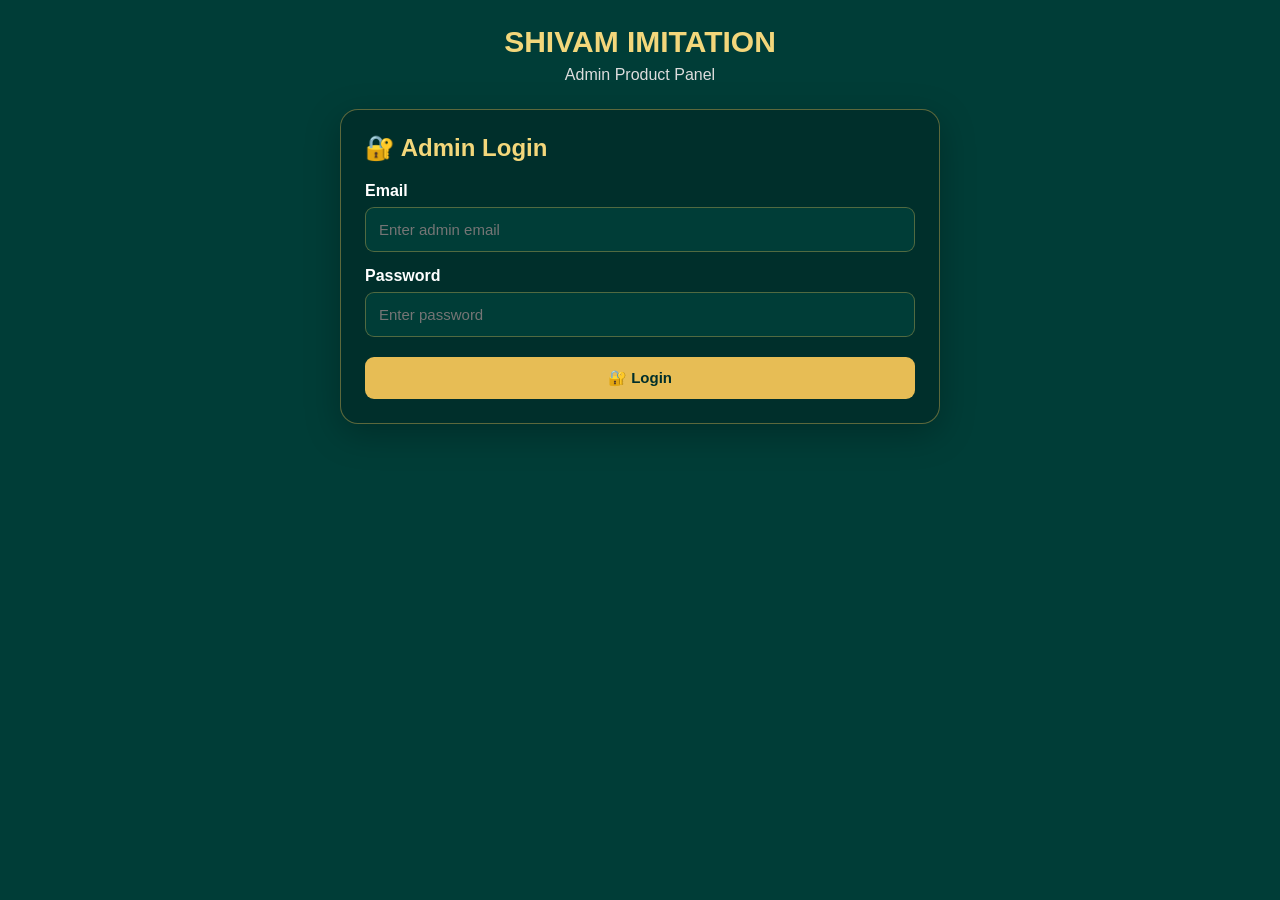
==== admin.html @ a46fe408 "Refactor admin.html for layout and functionality improvements Updated styles and structure in admin." ====
<!DOCTYPE html>
<html lang="en">

<head>
  <meta charset="UTF-8">
  <meta name="viewport" content="width=device-width, initial-scale=1.0">

  <meta name="robots" content="noindex, nofollow">

  <title>Admin Panel | Shivam Imitation</title>

  <style>
    * {
      box-sizing: border-box;
    }

    body {
      margin: 0;
      font-family: Arial, sans-serif;
      background: #003d37;
      color: #fff;
      min-height: 100vh;
    }

    .container {
      width: 100%;
      max-width: 1100px;
      margin: auto;
      padding: 25px 16px 50px;
    }

    .logo {
      text-align: center;
      margin-bottom: 25px;
    }

    .logo h1 {
      margin: 0;
      color: #f3d77b;
      font-size: 30px;
    }

    .logo p {
      color: #ddd;
      margin: 7px 0 0;
    }

    .card {
      background: #002f2b;
      border: 1px solid rgba(231, 189, 85, .4);
      border-radius: 18px;
      padding: 24px;
      box-shadow: 0 10px 35px rgba(0, 0, 0, .25);
      margin-bottom: 20px;
    }

    h2 {
      margin-top: 0;
      color: #f3d77b;
    }

    label {
      display: block;
      margin: 15px 0 7px;
      font-weight: 600;
    }

    input,
    textarea,
    select {
      width: 100%;
      padding: 13px;
      border-radius: 9px;
      border: 1px solid rgba(231, 189, 85, .35);
      background: #003d37;
      color: #fff;
      outline: none;
      font-size: 15px;
    }

    textarea {
      min-height: 100px;
      resize: vertical;
    }

    select option {
      background: #003d37;
      color: white;
    }

    input[type="file"] {
      padding: 10px;
    }

    button {
      border: none;
      border-radius: 9px;
      background: #e7bd55;
      color: #002f2b;
      font-size: 15px;
      font-weight: 700;
      cursor: pointer;
      padding: 12px 16px;
    }

    button:hover {
      background: #f3d77b;
    }

    button:disabled {
      opacity: .6;
      cursor: not-allowed;
    }

    .main-button {
      width: 100%;
      margin-top: 20px;
    }

    .logout {
      width: 100%;
      margin-top: 12px;
      background: transparent;
      color: #f3d77b;
      border: 1px solid #e7bd55;
    }

    .message {
      display: none;
      margin-top: 16px;
      padding: 13px;
      border-radius: 8px;
      text-align: center;
      font-weight: 600;
      word-break: break-word;
    }

    .success {
      display: block;
      background: rgba(50, 180, 100, .18);
      color: #9ff0bd;
    }

    .error {
      display: block;
      background: rgba(220, 60, 60, .18);
      color: #ffaaaa;
    }

    .info {
      display: block;
      background: rgba(231, 189, 85, .12);
      color: #f3d77b;
    }

    .login-panel {
      max-width: 600px;
      margin: auto;
    }

    .admin-panel {
      display: none;
    }

    .status {
      margin-bottom: 18px;
      padding: 10px;
      border-radius: 8px;
      text-align: center;
      background: rgba(50, 180, 100, .12);
      color: #9ff0bd;
    }

    .upload-box {
      border: 1px dashed rgba(231, 189, 85, .6);
      padding: 15px;
      border-radius: 12px;
      margin-top: 5px;
    }

    .small {
      color: #aebbb8;
      font-size: 13px;
      margin-top: 7px;
      line-height: 1.5;
    }

    .preview {
      display: none;
      text-align: center;
      margin-top: 15px;
    }

    .preview img {
      width: 180px;
      height: 180px;
      object-fit: cover;
      border-radius: 12px;
      border: 1px solid #e7bd55;
    }

    .next-name {
      margin-top: 12px;
      padding: 10px;
      border-radius: 8px;
      background: rgba(231, 189, 85, .1);
      color: #f3d77b;
      text-align: center;
      font-size: 14px;
    }

    .progress-box {
      display: none;
      margin-top: 15px;
    }

    .progress-bar-bg {
      width: 100%;
      height: 10px;
      background: #003d37;
      border-radius: 20px;
      overflow: hidden;
    }

    .progress-bar {
      width: 0%;
      height: 100%;
      background: #e7bd55;
      transition: width .2s;
    }

    .progress-text {
      text-align: center;
      margin-top: 7px;
      color: #f3d77b;
      font-size: 13px;
    }

    .url-box {
      display: none;
      margin-top: 12px;
      padding: 10px;
      border-radius: 8px;
      background: rgba(50, 180, 100, .1);
      color: #9ff0bd;
      font-size: 12px;
      word-break: break-all;
    }

    .form-buttons {
      display: flex;
      gap: 10px;
      margin-top: 20px;
    }

    .form-buttons button {
      flex: 1;
    }

    .cancel-button {
      background: transparent;
      color: #f3d77b;
      border: 1px solid #e7bd55;
    }

    .products-title {
      display: flex;
      justify-content: space-between;
      align-items: center;
      gap: 10px;
      margin-bottom: 15px;
    }

    .products-title h2 {
      margin: 0;
    }

    .refresh-btn {
      padding: 9px 14px;
      font-size: 13px;
    }

    .products-grid {
      display: grid;
      grid-template-columns: repeat(3, 1fr);
      gap: 15px;
    }

    .product-card {
      background: #003d37;
      border: 1px solid rgba(231, 189, 85, .25);
      border-radius: 14px;
      overflow: hidden;
    }

    .product-card img {
      width: 100%;
      height: 220px;
      object-fit: cover;
      display: block;
      background: #002f2b;
    }

    .product-info {
      padding: 14px;
    }

    .product-category {
      color: #f3d77b;
      font-size: 12px;
      text-transform: uppercase;
      font-weight: 700;
    }

    .product-info h3 {
      margin: 7px 0;
      font-size: 17px;
    }

    .product-price {
      color: #f3d77b;
      font-size: 18px;
      font-weight: 700;
      margin-bottom: 7px;
    }

    .product-description {
      color: #c9d4d1;
      font-size: 13px;
      line-height: 1.4;
      min-height: 38px;
    }

    .image-name {
      margin-top: 8px;
      color: #aebbb8;
      font-size: 11px;
      word-break: break-all;
    }

    .product-actions {
      display: flex;
      gap: 8px;
      margin-top: 12px;
    }

    .edit-btn {
      flex: 1;
      background: #e7bd55;
    }

    .delete-btn {
      flex: 1;
      background: #b83b3b;
      color: white;
    }

    .empty,
    .loading {
      padding: 30px;
      text-align: center;
      color: #aebbb8;
    }

    .loading {
      color: #f3d77b;
    }

    @media (max-width: 800px) {
      .products-grid {
        grid-template-columns: repeat(2, 1fr);
      }
    }

    @media (max-width: 550px) {
      .container {
        padding: 18px 12px 40px;
      }

      .card {
        padding: 18px;
      }

      .products-grid {
        grid-template-columns: 1fr;
      }

      .product-card img {
        height: 260px;
      }

      .form-buttons {
        flex-direction: column;
      }

      .products-title {
        align-items: flex-start;
      }
    }
  </style>
</head>

<body>

  <div class="container">

    <div class="logo">
      <h1>SHIVAM IMITATION</h1>
      <p>Admin Product Panel</p>
    </div>

    <!-- LOGIN -->

    <div id="loginPanel" class="card login-panel">

      <h2>🔐 Admin Login</h2>

      <label>Email</label>

      <input
        type="email"
        id="loginEmail"
        placeholder="Enter admin email"
        autocomplete="email"
      >

      <label>Password</label>

      <input
        type="password"
        id="loginPassword"
        placeholder="Enter password"
        autocomplete="current-password"
      >

      <button
        id="loginButton"
        class="main-button"
        onclick="loginAdmin()"
      >
        🔐 Login
      </button>

      <div id="loginMessage" class="message"></div>

    </div>


    <!-- ADMIN PANEL -->

    <div id="adminPanel" class="admin-panel">

      <!-- ADD / EDIT -->

      <div class="card">

        <div class="status">
          ✅ Admin logged in
        </div>

        <h2 id="formTitle">
          ➕ Add New Product
        </h2>

        <label>
          Product Name *
        </label>

        <input
          type="text"
          id="productName"
          placeholder="Example: Royal Green Drop Set"
        >

        <label>
          Price *
        </label>

        <input
          type="number"
          id="productPrice"
          placeholder="Example: 599"
          min="0"
        >

        <label>
          Category *
        </label>

        <select id="productCategory">

          <option value="">
            Select Category
          </option>

          <option value="Necklaces">
            Necklaces
          </option>

          <option value="Bridal">
            Bridal
          </option>

          <option value="Traditional">
            Traditional
          </option>

          <option value="Daily Wear">
            Daily Wear
          </option>

          <option value="Bracelets">
            Bracelets
          </option>

          <option value="Novelties">
            Novelties
          </option>

        </select>

        <label>
          Description *
        </label>

        <textarea
          id="productDescription"
          placeholder="Example: Premium imitation jewellery"
        ></textarea>

        <label>
          Product Image
        </label>

        <div class="upload-box">

          <input
            type="file"
            id="productImage"
            accept="image/jpeg,image/png,image/webp"
          >

          <div class="small">
            📷 Add Product વખતે image પસંદ કરો.<br>
            ✏️ Edit વખતે image બદલવી હોય તો જ નવી image પસંદ કરો.<br>
            🗑️ Delete કરવાથી Firebase સાથે GitHub image પણ delete થશે.<br>
            Maximum size: 5 MB.
          </div>

        </div>

        <div
          id="nextProductName"
          class="next-name"
        >
          📁 Checking next image number...
        </div>

        <div
          id="imagePreview"
          class="preview"
        >
          <img
            id="previewImage"
            src=""
            alt="Product Preview"
          >
        </div>

        <div
          id="progressBox"
          class="progress-box"
        >

          <div class="progress-bar-bg">

            <div
              id="progressBar"
              class="progress-bar"
            ></div>

          </div>

          <div
            id="progressText"
            class="progress-text"
          >
            Preparing...
          </div>

        </div>

        <div
          id="urlBox"
          class="url-box"
        ></div>

        <div class="form-buttons">

          <button
            id="saveButton"
            onclick="saveProduct()"
          >
            ➕ Add Product
          </button>

          <button
            id="cancelButton"
            class="cancel-button"
            onclick="cancelEdit()"
            style="display:none;"
          >
            Cancel Edit
          </button>

        </div>

        <button
          class="logout"
          onclick="logoutAdmin()"
        >
          Logout
        </button>

        <div
          id="productMessage"
          class="message"
        ></div>

      </div>


      <!-- ALL PRODUCTS -->

      <div class="card">

        <div class="products-title">

          <h2>
            📦 All Products
          </h2>

          <button
            class="refresh-btn"
            onclick="loadProducts()"
          >
            🔄 Refresh
          </button>

        </div>

        <div
          id="productsList"
          class="products-grid"
        >
          <div class="loading">
            Loading products...
          </div>
        </div>

      </div>

    </div>

  </div>


  <script type="module">

    /* =====================================================
       FIREBASE IMPORTS
    ===================================================== */

    import {
      initializeApp
    } from
      "https://www.gstatic.com/firebasejs/12.1.0/firebase-app.js";

    import {
      getAuth,
      signInWithEmailAndPassword,
      onAuthStateChanged,
      signOut
    } from
      "https://www.gstatic.com/firebasejs/12.1.0/firebase-auth.js";

    import {
      getFirestore,
      collection,
      addDoc,
      getDocs,
      doc,
      updateDoc,
      deleteDoc,
      serverTimestamp
    } from
      "https://www.gstatic.com/firebasejs/12.1.0/firebase-firestore.js";


    /* =====================================================
       FIREBASE CONFIG
    ===================================================== */

    const firebaseConfig = {

      apiKey:
        "AIzaSyDEbDU7EnS8f0k5o6nRSxGSl-X7k9Uz2A4",

      authDomain:
        "shivam-imitation.firebaseapp.com",

      projectId:
        "shivam-imitation",

      storageBucket:
        "shivam-imitation.firebasestorage.app",

      messagingSenderId:
        "625171137884",

      appId:
        "1:625171137884:web:d1928af5e11fad077e6d99",

      measurementId:
        "G-ER1ETZSLPD"

    };


    /* =====================================================
       CLOUDFLARE WORKER
    ===================================================== */

    const WORKER_URL =
      "https://shivam-image-upload-api.dhruviljarsaniya030.workers.dev/";


    /* =====================================================
       ADMIN EMAIL
    ===================================================== */

    const ADMIN_EMAIL =
      "dhruviljarsaniya030@gmail.com";


    /* =====================================================
       INITIALIZE FIREBASE
    ===================================================== */

    const app =
      initializeApp(firebaseConfig);

    const auth =
      getAuth(app);

    const db =
      getFirestore(app);


    /* =====================================================
       EDIT STATE
    ===================================================== */

    let editingProductId = null;

    let editingOldImage = "";

    let editingOldImageName = "";


    /* =====================================================
       MESSAGE
    ===================================================== */

    function showMessage(id, text, type) {

      const el =
        document.getElementById(id);

      if (!el) return;

      el.textContent = text;

      el.className =
        "message " + type;

    }


    /* =====================================================
       LOGIN
    ===================================================== */

    window.loginAdmin = async function () {

      const email =
        document
          .getElementById("loginEmail")
          .value
          .trim();

      const password =
        document
          .getElementById("loginPassword")
          .value;

      const button =
        document.getElementById("loginButton");


      if (!email || !password) {

        showMessage(
          "loginMessage",
          "Please enter email and password.",
          "error"
        );

        return;

      }


      if (
        email.toLowerCase() !==
        ADMIN_EMAIL.toLowerCase()
      ) {

        showMessage(
          "loginMessage",
          "This email is not authorized.",
          "error"
        );

        return;

      }


      try {

        button.disabled = true;

        button.textContent =
          "Logging in...";


        await signInWithEmailAndPassword(
          auth,
          email,
          password
        );

      }

      catch (error) {

        console.error(error);

        showMessage(
          "loginMessage",
          "❌ " +
          (
            error.message ||
            "Login failed."
          ),
          "error"
        );

      }

      finally {

        button.disabled = false;

        button.textContent =
          "🔐 Login";

      }

    };


    /* =====================================================
       AUTH STATE
    ===================================================== */

    onAuthStateChanged(
      auth,
      async function (user) {

        const login =
          document.getElementById(
            "loginPanel"
          );

        const admin =
          document.getElementById(
            "adminPanel"
          );


        if (
          user &&
          user.email &&
          user.email.toLowerCase() ===
          ADMIN_EMAIL.toLowerCase()
        ) {

          login.style.display =
            "none";

          admin.style.display =
            "block";

          await findNextProductNumber();

          await loadProducts();

        }

        else {

          login.style.display =
            "block";

          admin.style.display =
            "none";

        }

      }
    );


    /* =====================================================
       LOGOUT
    ===================================================== */

    window.logoutAdmin = async function () {

      await signOut(auth);

    };


    /* =====================================================
       FIND NEXT PRODUCT NUMBER
    ===================================================== */

    async function findNextProductNumber() {

      try {

        const snapshot =
          await getDocs(
            collection(
              db,
              "products"
            )
          );


        let highest = 0;


        snapshot.forEach(
          function (item) {

            const data =
              item.data();

            const imageName =
              data.imageName || "";


            const match =
              String(imageName).match(
                /product-(\d+)\.(jpg|jpeg|png|webp)/i
              );


            if (match) {

              const number =
                Number(match[1]);

              if (number > highest) {

                highest = number;

              }

            }

          }
        );


        const next =
          highest + 1;


        window.nextProductNumber =
          next;


        document.getElementById(
          "nextProductName"
        ).textContent =
          "📁 Next image: product-" +
          next +
          ".jpg";

      }

      catch (error) {

        console.error(error);

        window.nextProductNumber =
          1;

        document.getElementById(
          "nextProductName"
        ).textContent =
          "📁 Next image: product-1.jpg";

      }

    }


    /* =====================================================
       IMAGE PREVIEW
    ===================================================== */

    document
      .getElementById("productImage")
      .addEventListener(
        "change",
        function () {

          const file =
            this.files[0];

          const preview =
            document.getElementById(
              "imagePreview"
            );

          const image =
            document.getElementById(
              "previewImage"
            );


          if (!file) {

            preview.style.display =
              "none";

            return;

          }


          const allowed = [

            "image/jpeg",
            "image/jpg",
            "image/png",
            "image/webp"

          ];


          if (
            !allowed.includes(
              file.type
            )
          ) {

            this.value = "";

            preview.style.display =
              "none";

            showMessage(
              "productMessage",
              "❌ JPG, PNG or WEBP only.",
              "error"
            );

            return;

          }


          if (
            file.size >
            5 * 1024 * 1024
          ) {

            this.value = "";

            preview.style.display =
              "none";

            showMessage(
              "productMessage",
              "❌ Image must be smaller than 5 MB.",
              "error"
            );

            return;

          }


          image.src =
            URL.createObjectURL(file);

          preview.style.display =
            "block";

        }
      );


    /* =====================================================
       WORKER REQUEST
    ===================================================== */

    async function workerRequest(formData) {

      const response =
        await fetch(
          WORKER_URL,
          {
            method: "POST",
            body: formData
          }
        );


      let result;

      try {

        result =
          await response.json();

      }

      catch {

        throw new Error(
          "Worker returned invalid response."
        );

      }


      if (
        !response.ok ||
        !result.success
      ) {

        throw new Error(
          result.message ||
          "Worker operation failed."
        );

      }


      return result;

    }


    /* =====================================================
       UPLOAD IMAGE TO GITHUB
    ===================================================== */

    async function uploadImageToWorker(file) {

      const formData =
        new FormData();

      formData.append(
        "action",
        "upload"
      );

      formData.append(
        "image",
        file
      );


      return await workerRequest(
        formData
      );

    }


    /* =====================================================
       DELETE IMAGE FROM GITHUB
    ===================================================== */

    async function deleteImageFromGitHub(
      fileName
    ) {

      if (!fileName) {

        return {
          success: true,
          skipped: true
        };

      }


      if (
        !/^product-\d+\.(jpg|jpeg|png|webp)$/i.test(
          fileName
        )
      ) {

        throw new Error(
          "Invalid GitHub product image name."
        );

      }


      const formData =
        new FormData();

      formData.append(
        "action",
        "delete"
      );

      formData.append(
        "fileName",
        fileName
      );


      return await workerRequest(
        formData
      );

    }


    /* =====================================================
       SAVE PRODUCT
    ===================================================== */

    window.saveProduct = async function () {

      const name =
        document
          .getElementById("productName")
          .value
          .trim();

      const priceText =
        document
          .getElementById("productPrice")
          .value
          .trim();

      const category =
        document
          .getElementById("productCategory")
          .value
          .trim();

      const description =
        document
          .getElementById("productDescription")
          .value
          .trim();

      const imageInput =
        document.getElementById(
          "productImage"
        );

      const file =
        imageInput.files[0];

      const button =
        document.getElementById(
          "saveButton"
        );


      /* VALIDATION */

      if (
        !name ||
        !priceText ||
        !category ||
        !description
      ) {

        showMessage(
          "productMessage",
          "⚠️ Please fill all product details.",
          "error"
        );

        return;

      }


      if (
        editingProductId === null &&
        !file
      ) {

        showMessage(
          "productMessage",
          "⚠️ Please select product image.",
          "error"
        );

        return;

      }


      const price =
        Number(priceText);


      if (
        Number.isNaN(price) ||
        price < 0
      ) {

        showMessage(
          "productMessage",
          "⚠️ Enter a valid price.",
          "error"
        );

        return;

      }


      try {

        button.disabled = true;

        button.textContent =
          editingProductId
            ? "Updating..."
            : "Uploading...";


        document.getElementById(
          "progressBox"
        ).style.display =
          "block";


        document.getElementById(
          "progressBar"
        ).style.width =
          "10%";


        let imageURL =
          editingOldImage;

        let imageName =
          editingOldImageName;


        let newImageName = "";


        /* =================================================
           UPLOAD NEW IMAGE
        ================================================= */

        if (file) {

          document.getElementById(
            "progressText"
          ).textContent =
            "📷 Uploading image to GitHub...";


          const result =
            await uploadImageToWorker(
              file
            );


          imageURL =
            result.image;

          imageName =
            result.fileName;

          newImageName =
            result.fileName;


          document.getElementById(
            "progressBar"
          ).style.width =
            "60%";


          document.getElementById(
            "urlBox"
          ).textContent =
            imageURL;

          document.getElementById(
            "urlBox"
          ).style.display =
            "block";

        }


        /* =================================================
           PRODUCT DATA
        ================================================= */

        const productData = {

          name:
            name,

          price:
            price,

          category:
            category,

          description:
            description,

          image:
            imageURL,

          imageName:
            imageName

        };


        /* =================================================
           EDIT PRODUCT
        ================================================= */

        if (editingProductId) {

          document.getElementById(
            "progressText"
          ).textContent =
            "💾 Updating product...";


          await updateDoc(
            doc(
              db,
              "products",
              editingProductId
            ),
            productData
          );


          /*
             IMPORTANT:

             First Firestore update is completed.
             Then old GitHub image is deleted.
          */

          if (
            file &&
            editingOldImageName &&
            editingOldImageName !== newImageName
          ) {

            document.getElementById(
              "progressText"
            ).textContent =
              "🗑️ Removing old GitHub image...";


            try {

              await deleteImageFromGitHub(
                editingOldImageName
              );

            }

            catch (deleteError) {

              console.error(
                "OLD IMAGE DELETE ERROR:",
                deleteError
              );

              /*
                 Product update already succeeded.
                 We don't undo the product update.
              */

            }

          }


          showMessage(
            "productMessage",
            "✅ Product updated successfully!",
            "success"
          );

        }


        /* =================================================
           ADD NEW PRODUCT
        ================================================= */

        else {

          document.getElementById(
            "progressText"
          ).textContent =
            "💾 Saving product to Firebase...";


          productData.createdAt =
            serverTimestamp();


          const ref =
            await addDoc(
              collection(
                db,
                "products"
              ),
              productData
            );


          console.log(
            "Product added:",
            ref.id
          );


          showMessage(
            "productMessage",
            "✅ Product added successfully!",
            "success"
          );

        }


        /* =================================================
           RESET + REFRESH
        ================================================= */

        document.getElementById(
          "progressBar"
        ).style.width =
          "100%";


        document.getElementById(
          "progressText"
        ).textContent =
          "✅ Complete";


        resetForm();


        await findNextProductNumber();

        await loadProducts();

      }

      catch (error) {

        console.error(
          "SAVE ERROR:",
          error
        );


        showMessage(
          "productMessage",
          "❌ " +
          (
            error.message ||
            "Operation failed."
          ),
          "error"
        );

      }

      finally {

        button.disabled = false;

        button.textContent =
          editingProductId
            ? "Update Product"
            : "➕ Add Product";

      }

    };


    /* =====================================================
       LOAD ALL PRODUCTS
    ===================================================== */

    window.loadProducts =
      async function () {

        const container =
          document.getElementById(
            "productsList"
          );


        container.innerHTML =
          `
          <div class="loading">
            Loading all Firebase products...
          </div>
          `;


        try {

          const snapshot =
            await getDocs(
              collection(
                db,
                "products"
              )
            );


          container.innerHTML =
            "";


          if (snapshot.empty) {

            container.innerHTML =
              `
              <div class="empty">
                No products found in Firebase.
              </div>
              `;

            return;

          }


          snapshot.forEach(
            function (item) {

              const data =
                item.data();

              const id =
                item.id;


              const name =
                data.name ||
                "Unnamed Product";

              const price =
                data.price ?? "";

              const category =
                data.category ||
                "Jewellery";

              const description =
                data.description ||
                "";

              const image =
                data.image ||
                "logo.jpg";

              const imageName =
                data.imageName ||
                "";


              const card =
                document.createElement(
                  "div"
                );


              card.className =
                "product-card";


              card.innerHTML = `

                <img
                  src="${escapeHTML(image)}"
                  alt="${escapeHTML(name)}"
                  loading="lazy"
                >

                <div class="product-info">

                  <div class="product-category">
                    ${escapeHTML(category)}
                  </div>

                  <h3>
                    ${escapeHTML(name)}
                  </h3>

                  <div class="product-price">
                    ₹${escapeHTML(price)}
                  </div>

                  <div class="product-description">
                    ${escapeHTML(description)}
                  </div>

                  ${
                    imageName
                      ? `
                        <div class="image-name">
                          📁 ${escapeHTML(imageName)}
                        </div>
                      `
                      : ""
                  }

                  <div class="product-actions">

                    <button
                      class="edit-btn"
                    >
                      ✏️ Edit
                    </button>

                    <button
                      class="delete-btn"
                    >
                      🗑️ Delete
                    </button>

                  </div>

                </div>
              `;


              /* EDIT */

              card
                .querySelector(".edit-btn")
                .addEventListener(
                  "click",
                  function () {

                    editProduct(
                      id,
                      data
                    );

                  }
                );


              /* DELETE */

              card
                .querySelector(".delete-btn")
                .addEventListener(
                  "click",
                  function () {

                    deleteProduct(
                      id,
                      data
                    );

                  }
                );


              container.appendChild(
                card
              );

            }
          );

        }

        catch (error) {

          console.error(
            "LOAD PRODUCTS ERROR:",
            error
          );


          container.innerHTML =
            `
            <div class="empty">
              ❌ Products could not be loaded.
              <br><br>
              ${escapeHTML(error.message)}
            </div>
            `;

        }

      };


    /* =====================================================
       EDIT PRODUCT
    ===================================================== */

    function editProduct(
      id,
      data
    ) {

      editingProductId =
        id;

      editingOldImage =
        data.image ||
        "";

      editingOldImageName =
        data.imageName ||
        "";


      document.getElementById(
        "formTitle"
      ).textContent =
        "✏️ Edit Product";


      document.getElementById(
        "saveButton"
      ).textContent =
        "Update Product";


      document.getElementById(
        "cancelButton"
      ).style.display =
        "block";


      document.getElementById(
        "productName"
      ).value =
        data.name ||
        "";


      document.getElementById(
        "productPrice"
      ).value =
        data.price ?? "";


      document.getElementById(
        "productCategory"
      ).value =
        data.category ||
        "";


      document.getElementById(
        "productDescription"
      ).value =
        data.description ||
        "";


      document.getElementById(
        "productImage"
      ).value =
        "";


      const preview =
        document.getElementById(
          "imagePreview"
        );

      const previewImage =
        document.getElementById(
          "previewImage"
        );


      if (data.image) {

        previewImage.src =
          data.image;

        preview.style.display =
          "block";

      }

      else {

        preview.style.display =
          "none";

      }


      document
        .getElementById("formTitle")
        .scrollIntoView({
          behavior: "smooth"
        });


      showMessage(
        "productMessage",
        "✏️ Editing: " +
        (
          data.name ||
          "Product"
        ),
        "info"
      );

    }


    /* =====================================================
       DELETE PRODUCT
    ===================================================== */

    async function deleteProduct(
      id,
      data
    ) {

      const name =
        data.name ||
        "Unnamed Product";

      const imageName =
        data.imageName ||
        "";


      const confirmed =
        confirm(
          "Delete this product?\n\n" +
          name +
          "\n\n" +
          "Firebase product અને GitHub image બંને delete થશે."
        );


      if (!confirmed) {

        return;

      }


      try {

        showMessage(
          "productMessage",
          "⏳ Deleting product...",
          "info"
        );


        /*
           STEP 1:
           Delete Firebase product
        */

        await deleteDoc(
          doc(
            db,
            "products",
            id
          )
        );


        /*
           STEP 2:
           Delete GitHub image
        */

        if (imageName) {

          try {

            await deleteImageFromGitHub(
              imageName
            );

          }

          catch (githubError) {

            console.error(
              "GITHUB DELETE ERROR:",
              githubError
            );


            showMessage(
              "productMessage",
              "⚠️ Product deleted from Firebase, but GitHub image could not be deleted: " +
              githubError.message,
              "error"
            );


            await loadProducts();

            await findNextProductNumber();

            return;

          }

        }


        showMessage(
          "productMessage",
          "🗑️ Product and GitHub image deleted successfully!",
          "success"
        );


        await loadProducts();

        await findNextProductNumber();

      }

      catch (error) {

        console.error(
          "DELETE ERROR:",
          error
        );


        showMessage(
          "productMessage",
          "❌ Delete failed: " +
          (
            error.message ||
            ""
          ),
          "error"
        );

      }

    }


    /* =====================================================
       CANCEL EDIT
    ===================================================== */

    window.cancelEdit =
      function () {

        resetForm();

        showMessage(
          "productMessage",
          "Edit cancelled.",
          "info"
        );

      };


    /* =====================================================
       RESET FORM
    ===================================================== */

    function resetForm() {

      editingProductId =
        null;

      editingOldImage =
        "";

      editingOldImageName =
        "";


      document.getElementById(
        "formTitle"
      ).textContent =
        "➕ Add New Product";


      document.getElementById(
        "saveButton"
      ).textContent =
        "➕ Add Product";


      document.getElementById(
        "cancelButton"
      ).style.display =
        "none";


      document.getElementById(
        "productName"
      ).value =
        "";


      document.getElementById(
        "productPrice"
      ).value =
        "";


      document.getElementById(
        "productCategory"
      ).value =
        "";


      document.getElementById(
        "productDescription"
      ).value =
        "";


      document.getElementById(
        "productImage"
      ).value =
        "";


      document.getElementById(
        "imagePreview"
      ).style.display =
        "none";


      document.getElementById(
        "urlBox"
      ).style.display =
        "none";


      document.getElementById(
        "progressBox"
      ).style.display =
        "none";


      document.getElementById(
        "progressBar"
      ).style.width =
        "0%";

    }


    /* =====================================================
       ESCAPE HTML
    ===================================================== */

    function escapeHTML(value) {

      return String(value)

        .replace(
          /&/g,
          "&amp;"
        )

        .replace(
          /</g,
          "&lt;"
        )

        .replace(
          />/g,
          "&gt;"
        )

        .replace(
          /"/g,
          "&quot;"
        )

        .replace(
          /'/g,
          "&#039;"
        );

    }


    console.log(
      "Shivam Imitation Admin Panel Ready"
    );

  </script>

</body>

</html>
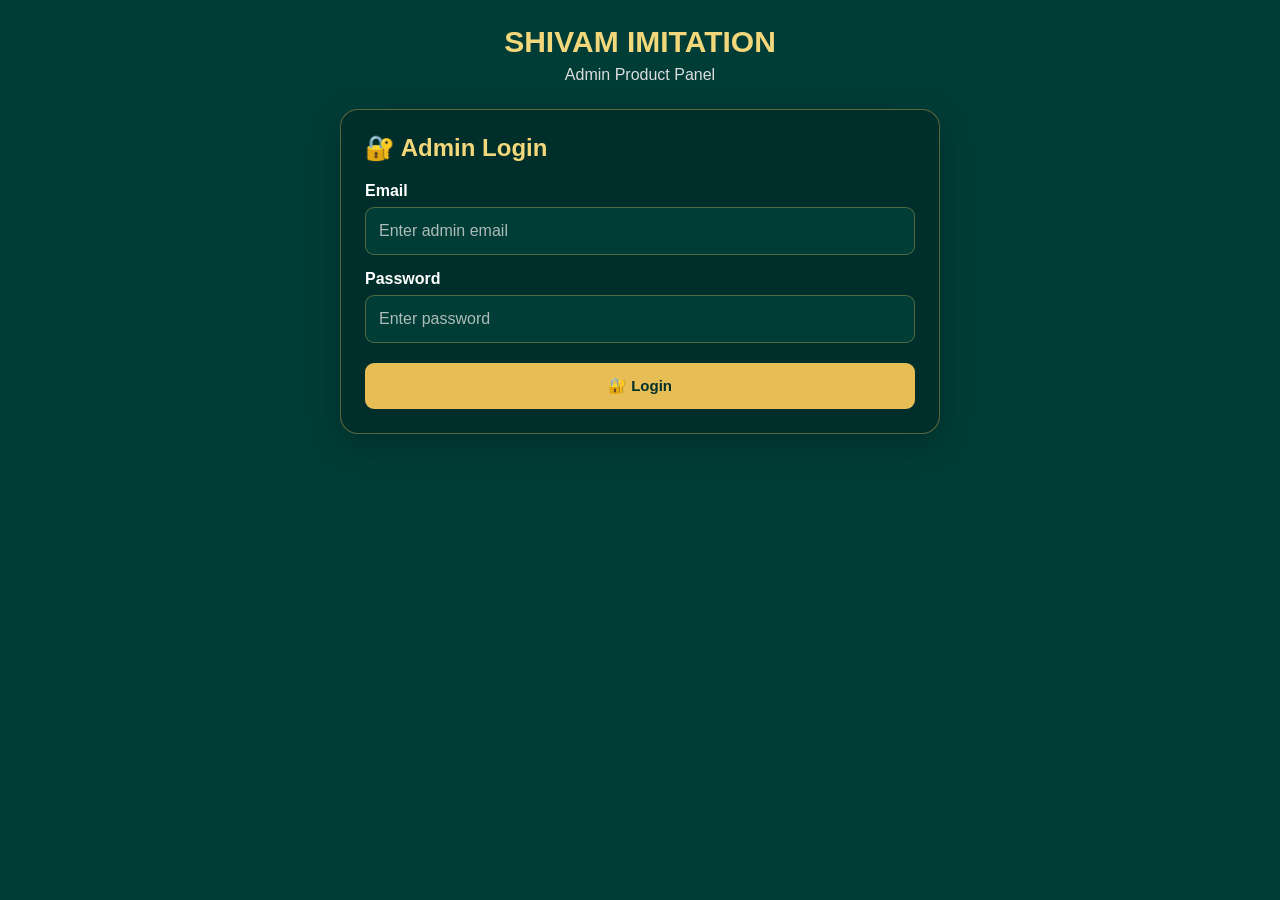
==== commit 7582ac06: "Update print statement from 'Hello' to 'Goodbye'" ====
--- a/admin.html
+++ b/admin.html
@@ -3,23 +3,54 @@
 
 <head>
   <meta charset="UTF-8">
-  <meta name="viewport" content="width=device-width, initial-scale=1.0">
-
-  <meta name="robots" content="noindex, nofollow">
+
+  <meta
+    name="viewport"
+    content="width=device-width, initial-scale=1.0, viewport-fit=cover"
+  >
+
+  <meta
+    name="robots"
+    content="noindex, nofollow"
+  >
 
   <title>Admin Panel | Shivam Imitation</title>
 
   <style>
     * {
       box-sizing: border-box;
+      -webkit-tap-highlight-color: transparent;
+    }
+
+    html {
+      width: 100%;
+      min-height: 100%;
+      background: #003d37;
     }
 
     body {
       margin: 0;
+      width: 100%;
+      min-height: 100vh;
       font-family: Arial, sans-serif;
       background: #003d37;
       color: #fff;
-      min-height: 100vh;
+      overflow-x: hidden;
+    }
+
+    button,
+    input,
+    textarea,
+    select {
+      font-family: Arial, sans-serif;
+    }
+
+    input,
+    textarea,
+    select,
+    button {
+      -webkit-appearance: none;
+      appearance: none;
     }
 
     .container {
@@ -46,6 +77,7 @@
     }
 
     .card {
+      width: 100%;
       background: #002f2b;
       border: 1px solid rgba(231, 189, 85, .4);
       border-radius: 18px;
@@ -75,7 +107,21 @@
       background: #003d37;
       color: #fff;
       outline: none;
-      font-size: 15px;
+      font-size: 16px;
+      min-height: 48px;
+    }
+
+    input:focus,
+    textarea:focus,
+    select:focus {
+      border-color: #e7bd55;
+      box-shadow: 0 0 0 2px rgba(231, 189, 85, .12);
+    }
+
+    input::placeholder,
+    textarea::placeholder {
+      color: #aebbb8;
+      opacity: 1;
     }
 
     textarea {
@@ -90,6 +136,7 @@
 
     input[type="file"] {
       padding: 10px;
+      min-height: 48px;
     }
 
     button {
@@ -101,10 +148,16 @@
       font-weight: 700;
       cursor: pointer;
       padding: 12px 16px;
+      min-height: 46px;
+      touch-action: manipulation;
     }
 
     button:hover {
       background: #f3d77b;
+    }
+
+    button:active {
+      transform: scale(.99);
     }
 
     button:disabled {
@@ -133,6 +186,7 @@
       text-align: center;
       font-weight: 600;
       word-break: break-word;
+      line-height: 1.6;
     }
 
     .success {
@@ -154,6 +208,7 @@
     }
 
     .login-panel {
+      width: 100%;
       max-width: 600px;
       margin: auto;
     }
@@ -207,6 +262,7 @@
       color: #f3d77b;
       text-align: center;
       font-size: 14px;
+      word-break: break-word;
     }
 
     .progress-box {
@@ -278,6 +334,7 @@
     .refresh-btn {
       padding: 9px 14px;
       font-size: 13px;
+      min-height: 42px;
     }
 
     .products-grid {
@@ -291,6 +348,7 @@
       border: 1px solid rgba(231, 189, 85, .25);
       border-radius: 14px;
       overflow: hidden;
+      min-width: 0;
     }
 
     .product-card img {
@@ -315,6 +373,7 @@
     .product-info h3 {
       margin: 7px 0;
       font-size: 17px;
+      overflow-wrap: anywhere;
     }
 
     .product-price {
@@ -329,6 +388,7 @@
       font-size: 13px;
       line-height: 1.4;
       min-height: 38px;
+      overflow-wrap: anywhere;
     }
 
     .image-name {
@@ -360,6 +420,7 @@
       padding: 30px;
       text-align: center;
       color: #aebbb8;
+      overflow-wrap: anywhere;
     }
 
     .loading {
@@ -373,12 +434,39 @@
     }
 
     @media (max-width: 550px) {
+
       .container {
-        padding: 18px 12px 40px;
+        padding:
+          max(18px, env(safe-area-inset-top))
+          12px
+          max(40px, env(safe-area-inset-bottom));
+      }
+
+      .logo {
+        margin-bottom: 18px;
+      }
+
+      .logo h1 {
+        font-size: 25px;
+      }
+
+      .logo p {
+        font-size: 14px;
       }
 
       .card {
         padding: 18px;
+        border-radius: 15px;
+      }
+
+      .login-panel {
+        max-width: 100%;
+      }
+
+      input,
+      textarea,
+      select {
+        font-size: 16px;
       }
 
       .products-grid {
@@ -396,1535 +484,1121 @@
       .products-title {
         align-items: flex-start;
       }
+
+      .products-title h2 {
+        font-size: 20px;
+      }
+
+      .refresh-btn {
+        flex-shrink: 0;
+      }
+    }
+
+    @media (max-width: 360px) {
+
+      .container {
+        padding-left: 9px;
+        padding-right: 9px;
+      }
+
+      .card {
+        padding: 15px;
+      }
+
+      .logo h1 {
+        font-size: 22px;
+      }
     }
   </style>
 </head>
 
 <body>
 
-  <div class="container">
-
-    <div class="logo">
-      <h1>SHIVAM IMITATION</h1>
-      <p>Admin Product Panel</p>
+<div class="container">
+
+  <div class="logo">
+    <h1>SHIVAM IMITATION</h1>
+    <p>Admin Product Panel</p>
+  </div>
+
+
+  <!-- =====================================================
+       LOGIN
+       ===================================================== -->
+
+  <div
+    id="loginPanel"
+    class="card login-panel"
+  >
+
+    <h2>🔐 Admin Login</h2>
+
+    <label for="loginEmail">
+      Email
+    </label>
+
+    <input
+      type="email"
+      id="loginEmail"
+      placeholder="Enter admin email"
+      autocomplete="username"
+      autocapitalize="none"
+      autocorrect="off"
+      spellcheck="false"
+      inputmode="email"
+    >
+
+
+    <label for="loginPassword">
+      Password
+    </label>
+
+    <input
+      type="password"
+      id="loginPassword"
+      placeholder="Enter password"
+      autocomplete="current-password"
+    >
+
+
+    <button
+      id="loginButton"
+      class="main-button"
+      type="button"
+    >
+      🔐 Login
+    </button>
+
+
+    <div
+      id="loginMessage"
+      class="message"
+    ></div>
+
+  </div>
+
+
+  <!-- =====================================================
+       ADMIN PANEL
+       ===================================================== -->
+
+  <div
+    id="adminPanel"
+    class="admin-panel"
+  >
+
+    <!-- ADD PRODUCT -->
+
+    <div class="card">
+
+      <div class="status">
+        ✅ Admin logged in
+      </div>
+
+
+      <h2 id="formTitle">
+        ➕ Add New Product
+      </h2>
+
+
+      <label for="productName">
+        Product Name *
+      </label>
+
+      <input
+        type="text"
+        id="productName"
+        placeholder="Example: Silver Payal"
+        autocomplete="off"
+      >
+
+
+      <label for="productPrice">
+        Price *
+      </label>
+
+      <input
+        type="number"
+        id="productPrice"
+        placeholder="Example: 599"
+        min="0"
+        step="1"
+        inputmode="numeric"
+      >
+
+
+      <label for="productCategory">
+        Category *
+      </label>
+
+      <select id="productCategory">
+
+        <option value="">
+          Select Category
+        </option>
+
+        <option value="Necklace Set">
+          Necklace Set
+        </option>
+
+        <option value="Long Necklace">
+          Long Necklace
+        </option>
+
+        <option value="Short Necklace">
+          Short Necklace
+        </option>
+
+        <option value="Bridal Necklace">
+          Bridal Necklace
+        </option>
+
+        <option value="AD Necklace">
+          AD Necklace
+        </option>
+
+        <option value="Pendant Set">
+          Pendant Set
+        </option>
+
+        <option value="Mangalsutra">
+          Mangalsutra
+        </option>
+
+        <option value="Earrings">
+          Earrings
+        </option>
+
+        <option value="Finger Ring">
+          Finger Ring
+        </option>
+
+        <option value="Adjustable Ring">
+          Adjustable Ring
+        </option>
+
+        <option value="Bracelet">
+          Bracelet
+        </option>
+
+        <option value="Kada">
+          Kada
+        </option>
+
+        <option value="Bangles">
+          Bangles
+        </option>
+
+        <option value="Bridal Jewellery Set">
+          Bridal Jewellery Set
+        </option>
+
+        <option value="Bajuband">
+          Bajuband
+        </option>
+
+        <option value="Kamarbandh">
+          Kamarbandh
+        </option>
+
+        <option value="Payal">
+          Payal
+        </option>
+
+        <option value="Chain">
+          Chain
+        </option>
+
+        <option value="Tanmaniya">
+          Tanmaniya
+        </option>
+
+        <option value="Loket">
+          Loket
+        </option>
+
+        <option value="Mala">
+          Mala
+        </option>
+
+      </select>
+
+
+      <label for="productDescription">
+        Description *
+      </label>
+
+      <textarea
+        id="productDescription"
+        placeholder="Example: Premium imitation jewellery"
+      ></textarea>
+
+
+      <label>
+        Product Image
+      </label>
+
+      <div class="upload-box">
+
+        <input
+          type="file"
+          id="productImage"
+          accept="image/jpeg,image/png,image/webp"
+        >
+
+        <div class="small">
+
+          📷 Add Product વખતે image પસંદ કરો.
+
+          <br>
+
+          ✏️ Edit વખતે image બદલવી હોય તો જ નવી image પસંદ કરો.
+
+          <br>
+
+          🗑️ Delete કરવાથી Firebase product અને GitHub image delete કરવાનો પ્રયાસ થશે.
+
+          <br>
+
+          Maximum size: 5 MB.
+
+        </div>
+
+      </div>
+
+
+      <div
+        id="nextProductName"
+        class="next-name"
+      >
+        📁 Checking next image number...
+      </div>
+
+
+      <div
+        id="imagePreview"
+        class="preview"
+      >
+
+        <img
+          id="previewImage"
+          src=""
+          alt="Product Preview"
+        >
+
+      </div>
+
+
+      <div
+        id="progressBox"
+        class="progress-box"
+      >
+
+        <div class="progress-bar-bg">
+
+          <div
+            id="progressBar"
+            class="progress-bar"
+          ></div>
+
+        </div>
+
+        <div
+          id="progressText"
+          class="progress-text"
+        >
+          Preparing...
+        </div>
+
+      </div>
+
+
+      <div
+        id="urlBox"
+        class="url-box"
+      ></div>
+
+
+      <div class="form-buttons">
+
+        <button
+          id="saveButton"
+          type="button"
+        >
+          ➕ Add Product
+        </button>
+
+        <button
+          id="cancelButton"
+          class="cancel-button"
+          type="button"
+          style="display:none;"
+        >
+          Cancel Edit
+        </button>
+
+      </div>
+
+
+      <button
+        id="logoutButton"
+        class="logout"
+        type="button"
+      >
+        Logout
+      </button>
+
+
+      <div
+        id="productMessage"
+        class="message"
+      ></div>
+
     </div>
 
-    <!-- LOGIN -->
-
-    <div id="loginPanel" class="card login-panel">
-
-      <h2>🔐 Admin Login</h2>
-
-      <label>Email</label>
-
-      <input
-        type="email"
-        id="loginEmail"
-        placeholder="Enter admin email"
-        autocomplete="email"
+
+    <!-- =====================================================
+         ALL PRODUCTS
+         ===================================================== -->
+
+    <div class="card">
+
+      <div class="products-title">
+
+        <h2>📦 All Products</h2>
+
+        <button
+          id="refreshButton"
+          class="refresh-btn"
+          type="button"
+        >
+          🔄 Refresh
+        </button>
+
+      </div>
+
+
+      <div
+        id="productsList"
+        class="products-grid"
       >
 
-      <label>Password</label>
-
-      <input
-        type="password"
-        id="loginPassword"
-        placeholder="Enter password"
-        autocomplete="current-password"
-      >
-
-      <button
-        id="loginButton"
-        class="main-button"
-        onclick="loginAdmin()"
-      >
-        🔐 Login
-      </button>
-
-      <div id="loginMessage" class="message"></div>
+        <div class="loading">
+          Loading products...
+        </div>
+
+      </div>
 
     </div>
 
-
-    <!-- ADMIN PANEL -->
-
-    <div id="adminPanel" class="admin-panel">
-
-      <!-- ADD / EDIT -->
-
-      <div class="card">
-
-        <div class="status">
-          ✅ Admin logged in
-        </div>
-
-        <h2 id="formTitle">
-          ➕ Add New Product
-        </h2>
-
-        <label>
-          Product Name *
-        </label>
-
-        <input
-          type="text"
-          id="productName"
-          placeholder="Example: Royal Green Drop Set"
-        >
-
-        <label>
-          Price *
-        </label>
-
-        <input
-          type="number"
-          id="productPrice"
-          placeholder="Example: 599"
-          min="0"
-        >
-
-        <label>
-          Category *
-        </label>
-
-        <select id="productCategory">
-
-          <option value="">
-            Select Category
-          </option>
-
-          <option value="Necklaces">
-            Necklaces
-          </option>
-
-          <option value="Bridal">
-            Bridal
-          </option>
-
-          <option value="Traditional">
-            Traditional
-          </option>
-
-          <option value="Daily Wear">
-            Daily Wear
-          </option>
-
-          <option value="Bracelets">
-            Bracelets
-          </option>
-
-          <option value="Novelties">
-            Novelties
-          </option>
-
-        </select>
-
-        <label>
-          Description *
-        </label>
-
-        <textarea
-          id="productDescription"
-          placeholder="Example: Premium imitation jewellery"
-        ></textarea>
-
-        <label>
-          Product Image
-        </label>
-
-        <div class="upload-box">
-
-          <input
-            type="file"
-            id="productImage"
-            accept="image/jpeg,image/png,image/webp"
-          >
-
-          <div class="small">
-            📷 Add Product વખતે image પસંદ કરો.<br>
-            ✏️ Edit વખતે image બદલવી હોય તો જ નવી image પસંદ કરો.<br>
-            🗑️ Delete કરવાથી Firebase સાથે GitHub image પણ delete થશે.<br>
-            Maximum size: 5 MB.
-          </div>
-
-        </div>
-
-        <div
-          id="nextProductName"
-          class="next-name"
-        >
-          📁 Checking next image number...
-        </div>
-
-        <div
-          id="imagePreview"
-          class="preview"
-        >
-          <img
-            id="previewImage"
-            src=""
-            alt="Product Preview"
-          >
-        </div>
-
-        <div
-          id="progressBox"
-          class="progress-box"
-        >
-
-          <div class="progress-bar-bg">
-
-            <div
-              id="progressBar"
-              class="progress-bar"
-            ></div>
-
-          </div>
-
-          <div
-            id="progressText"
-            class="progress-text"
-          >
-            Preparing...
-          </div>
-
-        </div>
-
-        <div
-          id="urlBox"
-          class="url-box"
-        ></div>
-
-        <div class="form-buttons">
-
-          <button
-            id="saveButton"
-            onclick="saveProduct()"
-          >
-            ➕ Add Product
-          </button>
-
-          <button
-            id="cancelButton"
-            class="cancel-button"
-            onclick="cancelEdit()"
-            style="display:none;"
-          >
-            Cancel Edit
-          </button>
-
-        </div>
-
-        <button
-          class="logout"
-          onclick="logoutAdmin()"
-        >
-          Logout
-        </button>
-
-        <div
-          id="productMessage"
-          class="message"
-        ></div>
-
-      </div>
-
-
-      <!-- ALL PRODUCTS -->
-
-      <div class="card">
-
-        <div class="products-title">
-
-          <h2>
-            📦 All Products
-          </h2>
-
-          <button
-            class="refresh-btn"
-            onclick="loadProducts()"
-          >
-            🔄 Refresh
-          </button>
-
-        </div>
-
-        <div
-          id="productsList"
-          class="products-grid"
-        >
-          <div class="loading">
-            Loading products...
-          </div>
-        </div>
-
-      </div>
-
-    </div>
-
   </div>
 
-
-  <script type="module">
-
-    /* =====================================================
-       FIREBASE IMPORTS
-    ===================================================== */
-
-    import {
-      initializeApp
-    } from
-      "https://www.gstatic.com/firebasejs/12.1.0/firebase-app.js";
-
-    import {
-      getAuth,
-      signInWithEmailAndPassword,
-      onAuthStateChanged,
-      signOut
-    } from
-      "https://www.gstatic.com/firebasejs/12.1.0/firebase-auth.js";
-
-    import {
-      getFirestore,
-      collection,
-      addDoc,
-      getDocs,
-      doc,
-      updateDoc,
-      deleteDoc,
-      serverTimestamp
-    } from
-      "https://www.gstatic.com/firebasejs/12.1.0/firebase-firestore.js";
-
-
-    /* =====================================================
-       FIREBASE CONFIG
-    ===================================================== */
-
-    const firebaseConfig = {
-
-      apiKey:
-        "AIzaSyDEbDU7EnS8f0k5o6nRSxGSl-X7k9Uz2A4",
-
-      authDomain:
-        "shivam-imitation.firebaseapp.com",
-
-      projectId:
-        "shivam-imitation",
-
-      storageBucket:
-        "shivam-imitation.firebasestorage.app",
-
-      messagingSenderId:
-        "625171137884",
-
-      appId:
-        "1:625171137884:web:d1928af5e11fad077e6d99",
-
-      measurementId:
-        "G-ER1ETZSLPD"
-
-    };
-
-
-    /* =====================================================
-       CLOUDFLARE WORKER
-    ===================================================== */
-
-    const WORKER_URL =
-      "https://shivam-image-upload-api.dhruviljarsaniya030.workers.dev/";
-
-
-    /* =====================================================
-       ADMIN EMAIL
-    ===================================================== */
-
-    const ADMIN_EMAIL =
-      "dhruviljarsaniya030@gmail.com";
-
-
-    /* =====================================================
-       INITIALIZE FIREBASE
-    ===================================================== */
-
-    const app =
-      initializeApp(firebaseConfig);
-
-    const auth =
-      getAuth(app);
-
-    const db =
-      getFirestore(app);
-
-
-    /* =====================================================
-       EDIT STATE
-    ===================================================== */
-
-    let editingProductId = null;
-
-    let editingOldImage = "";
-
-    let editingOldImageName = "";
-
-
-    /* =====================================================
-       MESSAGE
-    ===================================================== */
-
-    function showMessage(id, text, type) {
-
-      const el =
-        document.getElementById(id);
-
-      if (!el) return;
-
-      el.textContent = text;
-
-      el.className =
-        "message " + type;
-
-    }
-
-
-    /* =====================================================
-       LOGIN
-    ===================================================== */
-
-    window.loginAdmin = async function () {
-
-      const email =
-        document
-          .getElementById("loginEmail")
-          .value
-          .trim();
-
-      const password =
-        document
-          .getElementById("loginPassword")
-          .value;
-
-      const button =
-        document.getElementById("loginButton");
-
-
-      if (!email || !password) {
-
-        showMessage(
-          "loginMessage",
-          "Please enter email and password.",
-          "error"
-        );
-
-        return;
-
-      }
-
-
-      if (
-        email.toLowerCase() !==
-        ADMIN_EMAIL.toLowerCase()
-      ) {
-
-        showMessage(
-          "loginMessage",
-          "This email is not authorized.",
-          "error"
-        );
-
-        return;
-
-      }
-
-
-      try {
-
-        button.disabled = true;
-
-        button.textContent =
-          "Logging in...";
-
-
-        await signInWithEmailAndPassword(
-          auth,
-          email,
-          password
-        );
-
-      }
-
-      catch (error) {
-
-        console.error(error);
-
-        showMessage(
-          "loginMessage",
+</div>
+
+
+<script type="module">
+
+/* =====================================================
+   FIREBASE IMPORTS
+   ===================================================== */
+
+import {
+  initializeApp
+}
+from
+"https://www.gstatic.com/firebasejs/12.1.0/firebase-app.js";
+
+
+import {
+  getAuth,
+  signInWithEmailAndPassword,
+  onAuthStateChanged,
+  signOut,
+  setPersistence,
+  browserLocalPersistence
+}
+from
+"https://www.gstatic.com/firebasejs/12.1.0/firebase-auth.js";
+
+
+import {
+  getFirestore,
+  collection,
+  addDoc,
+  getDocs,
+  doc,
+  updateDoc,
+  deleteDoc,
+  serverTimestamp
+}
+from
+"https://www.gstatic.com/firebasejs/12.1.0/firebase-firestore.js";
+
+
+/* =====================================================
+   FIREBASE CONFIG
+   ===================================================== */
+
+const firebaseConfig = {
+
+  apiKey:
+    "AIzaSyDEbDU7EnS8f0k5o6nRSxGSl-X7k9Uz2A4",
+
+  authDomain:
+    "shivam-imitation.firebaseapp.com",
+
+  projectId:
+    "shivam-imitation",
+
+  storageBucket:
+    "shivam-imitation.firebasestorage.app",
+
+  messagingSenderId:
+    "625171137884",
+
+  appId:
+    "1:625171137884:web:d1928af5e11fad077e6d99",
+
+  measurementId:
+    "G-ER1ETZSLPD"
+
+};
+
+
+/* =====================================================
+   CLOUDFLARE WORKER URL
+   ===================================================== */
+
+const WORKER_URL =
+"https://shivam-image-upload-api.dhruviljarsaniya030.workers.dev";
+
+
+/* =====================================================
+   ADMIN EMAIL
+   ===================================================== */
+
+const ADMIN_EMAIL =
+"dhruviljarsaniya030@gmail.com";
+
+
+/* =====================================================
+   INITIALIZE FIREBASE
+   ===================================================== */
+
+const app =
+initializeApp(firebaseConfig);
+
+
+const auth =
+getAuth(app);
+
+
+const db =
+getFirestore(app);
+
+
+/* =====================================================
+   EDIT STATE
+   ===================================================== */
+
+let editingProductId = null;
+
+let editingOldImage = "";
+
+let editingOldImageName = "";
+
+
+/* =====================================================
+   MESSAGE FUNCTION
+   ===================================================== */
+
+function showMessage(
+  id,
+  text,
+  type
+) {
+
+  const el =
+    document.getElementById(id);
+
+  if (!el) return;
+
+  el.textContent =
+    text;
+
+  el.className =
+    "message " + type;
+}
+
+
+/* =====================================================
+   CLEAR MESSAGE
+   ===================================================== */
+
+function clearMessage(id) {
+
+  const el =
+    document.getElementById(id);
+
+  if (!el) return;
+
+  el.textContent =
+    "";
+
+  el.className =
+    "message";
+
+}
+
+
+/* =====================================================
+   FIREBASE PERSISTENCE
+   IMPORTANT FOR MOBILE LOGIN
+   ===================================================== */
+
+async function setupAuthPersistence() {
+
+  try {
+
+    await setPersistence(
+      auth,
+      browserLocalPersistence
+    );
+
+    console.log(
+      "Firebase Auth persistence enabled."
+    );
+
+  }
+
+  catch(error) {
+
+    console.warn(
+      "Auth persistence could not be enabled:",
+      error
+    );
+
+  }
+
+}
+
+
+/* =====================================================
+   LOGIN
+   ===================================================== */
+
+async function loginAdmin() {
+
+  const emailInput =
+    document.getElementById(
+      "loginEmail"
+    );
+
+  const passwordInput =
+    document.getElementById(
+      "loginPassword"
+    );
+
+  const button =
+    document.getElementById(
+      "loginButton"
+    );
+
+
+  const email =
+    emailInput.value
+      .trim()
+      .toLowerCase();
+
+
+  const password =
+    passwordInput.value;
+
+
+  clearMessage(
+    "loginMessage"
+  );
+
+
+  if (!email || !password) {
+
+    showMessage(
+      "loginMessage",
+      "Please enter email and password.",
+      "error"
+    );
+
+    return;
+  }
+
+
+  if (
+    email !==
+    ADMIN_EMAIL.toLowerCase()
+  ) {
+
+    showMessage(
+      "loginMessage",
+      "This email is not authorized.",
+      "error"
+    );
+
+    return;
+  }
+
+
+  try {
+
+    button.disabled =
+      true;
+
+    button.textContent =
+      "Logging in...";
+
+
+    /*
+      IMPORTANT:
+      Mobile browser માટે persistence
+      login પહેલા set કરવામાં આવે છે.
+    */
+
+    await setPersistence(
+      auth,
+      browserLocalPersistence
+    );
+
+
+    await signInWithEmailAndPassword(
+      auth,
+      email,
+      password
+    );
+
+
+    showMessage(
+      "loginMessage",
+      "✅ Login successful. Opening admin panel...",
+      "success"
+    );
+
+
+  }
+
+  catch(error) {
+
+    console.error(
+      "LOGIN ERROR:",
+      error
+    );
+
+
+    let message =
+      "Login failed.";
+
+
+    switch(error.code) {
+
+      case "auth/invalid-credential":
+
+        message =
+          "❌ Email અથવા password ખોટો છે.";
+
+        break;
+
+
+      case "auth/invalid-email":
+
+        message =
+          "❌ Please enter a valid email address.";
+
+        break;
+
+
+      case "auth/user-disabled":
+
+        message =
+          "❌ આ admin account disabled છે.";
+
+        break;
+
+
+      case "auth/too-many-requests":
+
+        message =
+          "⚠️ ઘણા login attempts થયા છે. થોડા સમય પછી ફરી પ્રયાસ કરો.";
+
+        break;
+
+
+      case "auth/network-request-failed":
+
+        message =
+          "❌ Internet connection problem. Mobile data/Wi-Fi check કરો.";
+
+        break;
+
+
+      case "auth/operation-not-allowed":
+
+        message =
+          "❌ Firebase Email/Password Login enabled નથી.";
+
+        break;
+
+
+      case "auth/user-not-found":
+
+        message =
+          "❌ Admin account મળ્યું નથી.";
+
+        break;
+
+
+      case "auth/wrong-password":
+
+        message =
+          "❌ Password ખોટો છે.";
+
+        break;
+
+
+      default:
+
+        message =
           "❌ " +
           (
             error.message ||
             "Login failed."
-          ),
-          "error"
-        );
-
-      }
-
-      finally {
-
-        button.disabled = false;
-
-        button.textContent =
-          "🔐 Login";
-
-      }
-
-    };
-
-
-    /* =====================================================
-       AUTH STATE
-    ===================================================== */
-
-    onAuthStateChanged(
-      auth,
-      async function (user) {
-
-        const login =
-          document.getElementById(
-            "loginPanel"
           );
 
-        const admin =
-          document.getElementById(
-            "adminPanel"
-          );
-
-
-        if (
-          user &&
-          user.email &&
-          user.email.toLowerCase() ===
-          ADMIN_EMAIL.toLowerCase()
-        ) {
-
-          login.style.display =
-            "none";
-
-          admin.style.display =
-            "block";
-
-          await findNextProductNumber();
-
-          await loadProducts();
-
-        }
-
-        else {
-
-          login.style.display =
-            "block";
-
-          admin.style.display =
-            "none";
-
-        }
-
-      }
-    );
-
-
-    /* =====================================================
-       LOGOUT
-    ===================================================== */
-
-    window.logoutAdmin = async function () {
-
-      await signOut(auth);
-
-    };
-
-
-    /* =====================================================
-       FIND NEXT PRODUCT NUMBER
-    ===================================================== */
-
-    async function findNextProductNumber() {
+    }
+
+
+    showMessage(
+      "loginMessage",
+      message,
+      "error"
+    );
+
+  }
+
+  finally {
+
+    button.disabled =
+      false;
+
+    button.textContent =
+      "🔐 Login";
+
+  }
+
+}
+
+
+/* =====================================================
+   MAKE LOGIN AVAILABLE
+   ===================================================== */
+
+window.loginAdmin =
+loginAdmin;
+
+
+/* =====================================================
+   ENTER KEY LOGIN
+   MOBILE + DESKTOP
+   ===================================================== */
+
+document
+  .getElementById("loginEmail")
+  .addEventListener(
+    "keydown",
+    function(event) {
+
+      if (
+        event.key ===
+        "Enter"
+      ) {
+
+        event.preventDefault();
+
+        document
+          .getElementById(
+            "loginPassword"
+          )
+          .focus();
+
+      }
+
+    }
+  );
+
+
+document
+  .getElementById("loginPassword")
+  .addEventListener(
+    "keydown",
+    function(event) {
+
+      if (
+        event.key ===
+        "Enter"
+      ) {
+
+        event.preventDefault();
+
+        loginAdmin();
+
+      }
+
+    }
+  );
+
+
+document
+  .getElementById("loginButton")
+  .addEventListener(
+    "click",
+    loginAdmin
+  );
+
+
+/* =====================================================
+   AUTH STATE
+   ===================================================== */
+
+onAuthStateChanged(
+  auth,
+  async function(user) {
+
+    const loginPanel =
+      document.getElementById(
+        "loginPanel"
+      );
+
+    const adminPanel =
+      document.getElementById(
+        "adminPanel"
+      );
+
+
+    if (
+      user &&
+      user.email &&
+      user.email.toLowerCase() ===
+      ADMIN_EMAIL.toLowerCase()
+    ) {
+
+      loginPanel.style.display =
+        "none";
+
+      adminPanel.style.display =
+        "block";
+
 
       try {
 
-        const snapshot =
-          await getDocs(
-            collection(
-              db,
-              "products"
-            )
-          );
-
-
-        let highest = 0;
-
-
-        snapshot.forEach(
-          function (item) {
-
-            const data =
-              item.data();
-
-            const imageName =
-              data.imageName || "";
-
-
-            const match =
-              String(imageName).match(
-                /product-(\d+)\.(jpg|jpeg|png|webp)/i
-              );
-
-
-            if (match) {
-
-              const number =
-                Number(match[1]);
-
-              if (number > highest) {
-
-                highest = number;
-
-              }
-
-            }
-
-          }
-        );
-
-
-        const next =
-          highest + 1;
-
-
-        window.nextProductNumber =
-          next;
-
-
-        document.getElementById(
-          "nextProductName"
-        ).textContent =
-          "📁 Next image: product-" +
-          next +
-          ".jpg";
-
-      }
-
-      catch (error) {
-
-        console.error(error);
-
-        window.nextProductNumber =
-          1;
-
-        document.getElementById(
-          "nextProductName"
-        ).textContent =
-          "📁 Next image: product-1.jpg";
-
-      }
-
-    }
-
-
-    /* =====================================================
-       IMAGE PREVIEW
-    ===================================================== */
-
-    document
-      .getElementById("productImage")
-      .addEventListener(
-        "change",
-        function () {
-
-          const file =
-            this.files[0];
-
-          const preview =
-            document.getElementById(
-              "imagePreview"
-            );
-
-          const image =
-            document.getElementById(
-              "previewImage"
-            );
-
-
-          if (!file) {
-
-            preview.style.display =
-              "none";
-
-            return;
-
-          }
-
-
-          const allowed = [
-
-            "image/jpeg",
-            "image/jpg",
-            "image/png",
-            "image/webp"
-
-          ];
-
-
-          if (
-            !allowed.includes(
-              file.type
-            )
-          ) {
-
-            this.value = "";
-
-            preview.style.display =
-              "none";
-
-            showMessage(
-              "productMessage",
-              "❌ JPG, PNG or WEBP only.",
-              "error"
-            );
-
-            return;
-
-          }
-
-
-          if (
-            file.size >
-            5 * 1024 * 1024
-          ) {
-
-            this.value = "";
-
-            preview.style.display =
-              "none";
-
-            showMessage(
-              "productMessage",
-              "❌ Image must be smaller than 5 MB.",
-              "error"
-            );
-
-            return;
-
-          }
-
-
-          image.src =
-            URL.createObjectURL(file);
-
-          preview.style.display =
-            "block";
-
-        }
-      );
-
-
-    /* =====================================================
-       WORKER REQUEST
-    ===================================================== */
-
-    async function workerRequest(formData) {
-
-      const response =
-        await fetch(
-          WORKER_URL,
-          {
-            method: "POST",
-            body: formData
-          }
-        );
-
-
-      let result;
-
-      try {
-
-        result =
-          await response.json();
-
-      }
-
-      catch {
-
-        throw new Error(
-          "Worker returned invalid response."
-        );
-
-      }
-
-
-      if (
-        !response.ok ||
-        !result.success
-      ) {
-
-        throw new Error(
-          result.message ||
-          "Worker operation failed."
-        );
-
-      }
-
-
-      return result;
-
-    }
-
-
-    /* =====================================================
-       UPLOAD IMAGE TO GITHUB
-    ===================================================== */
-
-    async function uploadImageToWorker(file) {
-
-      const formData =
-        new FormData();
-
-      formData.append(
-        "action",
-        "upload"
-      );
-
-      formData.append(
-        "image",
-        file
-      );
-
-
-      return await workerRequest(
-        formData
-      );
-
-    }
-
-
-    /* =====================================================
-       DELETE IMAGE FROM GITHUB
-    ===================================================== */
-
-    async function deleteImageFromGitHub(
-      fileName
-    ) {
-
-      if (!fileName) {
-
-        return {
-          success: true,
-          skipped: true
-        };
-
-      }
-
-
-      if (
-        !/^product-\d+\.(jpg|jpeg|png|webp)$/i.test(
-          fileName
-        )
-      ) {
-
-        throw new Error(
-          "Invalid GitHub product image name."
-        );
-
-      }
-
-
-      const formData =
-        new FormData();
-
-      formData.append(
-        "action",
-        "delete"
-      );
-
-      formData.append(
-        "fileName",
-        fileName
-      );
-
-
-      return await workerRequest(
-        formData
-      );
-
-    }
-
-
-    /* =====================================================
-       SAVE PRODUCT
-    ===================================================== */
-
-    window.saveProduct = async function () {
-
-      const name =
-        document
-          .getElementById("productName")
-          .value
-          .trim();
-
-      const priceText =
-        document
-          .getElementById("productPrice")
-          .value
-          .trim();
-
-      const category =
-        document
-          .getElementById("productCategory")
-          .value
-          .trim();
-
-      const description =
-        document
-          .getElementById("productDescription")
-          .value
-          .trim();
-
-      const imageInput =
-        document.getElementById(
-          "productImage"
-        );
-
-      const file =
-        imageInput.files[0];
-
-      const button =
-        document.getElementById(
-          "saveButton"
-        );
-
-
-      /* VALIDATION */
-
-      if (
-        !name ||
-        !priceText ||
-        !category ||
-        !description
-      ) {
-
-        showMessage(
-          "productMessage",
-          "⚠️ Please fill all product details.",
-          "error"
-        );
-
-        return;
-
-      }
-
-
-      if (
-        editingProductId === null &&
-        !file
-      ) {
-
-        showMessage(
-          "productMessage",
-          "⚠️ Please select product image.",
-          "error"
-        );
-
-        return;
-
-      }
-
-
-      const price =
-        Number(priceText);
-
-
-      if (
-        Number.isNaN(price) ||
-        price < 0
-      ) {
-
-        showMessage(
-          "productMessage",
-          "⚠️ Enter a valid price.",
-          "error"
-        );
-
-        return;
-
-      }
-
-
-      try {
-
-        button.disabled = true;
-
-        button.textContent =
-          editingProductId
-            ? "Updating..."
-            : "Uploading...";
-
-
-        document.getElementById(
-          "progressBox"
-        ).style.display =
-          "block";
-
-
-        document.getElementById(
-          "progressBar"
-        ).style.width =
-          "10%";
-
-
-        let imageURL =
-          editingOldImage;
-
-        let imageName =
-          editingOldImageName;
-
-
-        let newImageName = "";
-
-
-        /* =================================================
-           UPLOAD NEW IMAGE
-        ================================================= */
-
-        if (file) {
-
-          document.getElementById(
-            "progressText"
-          ).textContent =
-            "📷 Uploading image to GitHub...";
-
-
-          const result =
-            await uploadImageToWorker(
-              file
-            );
-
-
-          imageURL =
-            result.image;
-
-          imageName =
-            result.fileName;
-
-          newImageName =
-            result.fileName;
-
-
-          document.getElementById(
-            "progressBar"
-          ).style.width =
-            "60%";
-
-
-          document.getElementById(
-            "urlBox"
-          ).textContent =
-            imageURL;
-
-          document.getElementById(
-            "urlBox"
-          ).style.display =
-            "block";
-
-        }
-
-
-        /* =================================================
-           PRODUCT DATA
-        ================================================= */
-
-        const productData = {
-
-          name:
-            name,
-
-          price:
-            price,
-
-          category:
-            category,
-
-          description:
-            description,
-
-          image:
-            imageURL,
-
-          imageName:
-            imageName
-
-        };
-
-
-        /* =================================================
-           EDIT PRODUCT
-        ================================================= */
-
-        if (editingProductId) {
-
-          document.getElementById(
-            "progressText"
-          ).textContent =
-            "💾 Updating product...";
-
-
-          await updateDoc(
-            doc(
-              db,
-              "products",
-              editingProductId
-            ),
-            productData
-          );
-
-
-          /*
-             IMPORTANT:
-
-             First Firestore update is completed.
-             Then old GitHub image is deleted.
-          */
-
-          if (
-            file &&
-            editingOldImageName &&
-            editingOldImageName !== newImageName
-          ) {
-
-            document.getElementById(
-              "progressText"
-            ).textContent =
-              "🗑️ Removing old GitHub image...";
-
-
-            try {
-
-              await deleteImageFromGitHub(
-                editingOldImageName
-              );
-
-            }
-
-            catch (deleteError) {
-
-              console.error(
-                "OLD IMAGE DELETE ERROR:",
-                deleteError
-              );
-
-              /*
-                 Product update already succeeded.
-                 We don't undo the product update.
-              */
-
-            }
-
-          }
-
-
-          showMessage(
-            "productMessage",
-            "✅ Product updated successfully!",
-            "success"
-          );
-
-        }
-
-
-        /* =================================================
-           ADD NEW PRODUCT
-        ================================================= */
-
-        else {
-
-          document.getElementById(
-            "progressText"
-          ).textContent =
-            "💾 Saving product to Firebase...";
-
-
-          productData.createdAt =
-            serverTimestamp();
-
-
-          const ref =
-            await addDoc(
-              collection(
-                db,
-                "products"
-              ),
-              productData
-            );
-
-
-          console.log(
-            "Product added:",
-            ref.id
-          );
-
-
-          showMessage(
-            "productMessage",
-            "✅ Product added successfully!",
-            "success"
-          );
-
-        }
-
-
-        /* =================================================
-           RESET + REFRESH
-        ================================================= */
-
-        document.getElementById(
-          "progressBar"
-        ).style.width =
-          "100%";
-
-
-        document.getElementById(
-          "progressText"
-        ).textContent =
-          "✅ Complete";
-
-
-        resetForm();
-
-
         await findNextProductNumber();
 
         await loadProducts();
 
       }
 
-      catch (error) {
+      catch(error) {
 
         console.error(
-          "SAVE ERROR:",
+          "ADMIN INITIALIZATION ERROR:",
           error
         );
 
-
-        showMessage(
-          "productMessage",
-          "❌ " +
-          (
-            error.message ||
-            "Operation failed."
-          ),
-          "error"
-        );
-
-      }
-
-      finally {
-
-        button.disabled = false;
-
-        button.textContent =
-          editingProductId
-            ? "Update Product"
-            : "➕ Add Product";
-
-      }
-
-    };
-
-
-    /* =====================================================
-       LOAD ALL PRODUCTS
-    ===================================================== */
-
-    window.loadProducts =
-      async function () {
-
-        const container =
-          document.getElementById(
-            "productsList"
+      }
+
+    }
+
+    else {
+
+      loginPanel.style.display =
+        "block";
+
+      adminPanel.style.display =
+        "none";
+
+    }
+
+  }
+);
+
+
+/* =====================================================
+   LOGOUT
+   ===================================================== */
+
+async function logoutAdmin() {
+
+  try {
+
+    await signOut(auth);
+
+    document
+      .getElementById(
+        "loginPassword"
+      )
+      .value = "";
+
+    showMessage(
+      "loginMessage",
+      "✅ Logged out successfully.",
+      "success"
+    );
+
+  }
+
+  catch(error) {
+
+    console.error(
+      "LOGOUT ERROR:",
+      error
+    );
+
+    showMessage(
+      "loginMessage",
+      "❌ Logout failed.",
+      "error"
+    );
+
+  }
+
+}
+
+
+window.logoutAdmin =
+logoutAdmin;
+
+
+document
+  .getElementById(
+    "logoutButton"
+  )
+  .addEventListener(
+    "click",
+    logoutAdmin
+  );
+
+
+/* =====================================================
+   FIND NEXT PRODUCT NUMBER
+   ===================================================== */
+
+async function findNextProductNumber() {
+
+  try {
+
+    const snapshot =
+      await getDocs(
+        collection(
+          db,
+          "products"
+        )
+      );
+
+
+    let highest =
+      0;
+
+
+    snapshot.forEach(
+      function(item) {
+
+        const data =
+          item.data();
+
+
+        const imageName =
+          data.imageName || "";
+
+
+        const match =
+          String(imageName).match(
+            /^product-(\d+)\.(jpg|jpeg|png|webp)$/i
           );
 
 
-        container.innerHTML =
-          `
-          <div class="loading">
-            Loading all Firebase products...
-          </div>
-          `;
-
-
-        try {
-
-          const snapshot =
-            await getDocs(
-              collection(
-                db,
-                "products"
-              )
+        if (match) {
+
+          const number =
+            Number(
+              match[1]
             );
 
 
-          container.innerHTML =
-            "";
-
-
-          if (snapshot.empty) {
-
-            container.innerHTML =
-              `
-              <div class="empty">
-                No products found in Firebase.
-              </div>
-              `;
-
-            return;
+          if (
+            number >
+            highest
+          ) {
+
+            highest =
+              number;
 
           }
 
-
-          snapshot.forEach(
-            function (item) {
-
-              const data =
-                item.data();
-
-              const id =
-                item.id;
-
-
-              const name =
-                data.name ||
-                "Unnamed Product";
-
-              const price =
-                data.price ?? "";
-
-              const category =
-                data.category ||
-                "Jewellery";
-
-              const description =
-                data.description ||
-                "";
-
-              const image =
-                data.image ||
-                "logo.jpg";
-
-              const imageName =
-                data.imageName ||
-                "";
-
-
-              const card =
-                document.createElement(
-                  "div"
-                );
-
-
-              card.className =
-                "product-card";
-
-
-              card.innerHTML = `
-
-                <img
-                  src="${escapeHTML(image)}"
-                  alt="${escapeHTML(name)}"
-                  loading="lazy"
-                >
-
-                <div class="product-info">
-
-                  <div class="product-category">
-                    ${escapeHTML(category)}
-                  </div>
-
-                  <h3>
-                    ${escapeHTML(name)}
-                  </h3>
-
-                  <div class="product-price">
-                    ₹${escapeHTML(price)}
-                  </div>
-
-                  <div class="product-description">
-                    ${escapeHTML(description)}
-                  </div>
-
-                  ${
-                    imageName
-                      ? `
-                        <div class="image-name">
-                          📁 ${escapeHTML(imageName)}
-                        </div>
-                      `
-                      : ""
-                  }
-
-                  <div class="product-actions">
-
-                    <button
-                      class="edit-btn"
-                    >
-                      ✏️ Edit
-                    </button>
-
-                    <button
-                      class="delete-btn"
-                    >
-                      🗑️ Delete
-                    </button>
-
-                  </div>
-
-                </div>
-              `;
-
-
-              /* EDIT */
-
-              card
-                .querySelector(".edit-btn")
-                .addEventListener(
-                  "click",
-                  function () {
-
-                    editProduct(
-                      id,
-                      data
-                    );
-
-                  }
-                );
-
-
-              /* DELETE */
-
-              card
-                .querySelector(".delete-btn")
-                .addEventListener(
-                  "click",
-                  function () {
-
-                    deleteProduct(
-                      id,
-                      data
-                    );
-
-                  }
-                );
-
-
-              container.appendChild(
-                card
-              );
-
-            }
-          );
-
         }
 
-        catch (error) {
-
-          console.error(
-            "LOAD PRODUCTS ERROR:",
-            error
-          );
-
-
-          container.innerHTML =
-            `
-            <div class="empty">
-              ❌ Products could not be loaded.
-              <br><br>
-              ${escapeHTML(error.message)}
-            </div>
-            `;
-
-        }
-
-      };
-
-
-    /* =====================================================
-       EDIT PRODUCT
-    ===================================================== */
-
-    function editProduct(
-      id,
-      data
-    ) {
-
-      editingProductId =
-        id;
-
-      editingOldImage =
-        data.image ||
-        "";
-
-      editingOldImageName =
-        data.imageName ||
-        "";
-
-
-      document.getElementById(
-        "formTitle"
-      ).textContent =
-        "✏️ Edit Product";
-
-
-      document.getElementById(
-        "saveButton"
-      ).textContent =
-        "Update Product";
-
-
-      document.getElementById(
-        "cancelButton"
-      ).style.display =
-        "block";
-
-
-      document.getElementById(
-        "productName"
-      ).value =
-        data.name ||
-        "";
-
-
-      document.getElementById(
-        "productPrice"
-      ).value =
-        data.price ?? "";
-
-
-      document.getElementById(
-        "productCategory"
-      ).value =
-        data.category ||
-        "";
-
-
-      document.getElementById(
-        "productDescription"
-      ).value =
-        data.description ||
-        "";
-
-
-      document.getElementById(
-        "productImage"
-      ).value =
-        "";
+      }
+    );
+
+
+    const next =
+      highest + 1;
+
+
+    window.nextProductNumber =
+      next;
+
+
+    document.getElementById(
+      "nextProductName"
+    ).textContent =
+      "📁 Next image: product-" +
+      next +
+      ".jpg";
+
+  }
+
+  catch(error) {
+
+    console.error(
+      "NEXT NUMBER ERROR:",
+      error
+    );
+
+
+    window.nextProductNumber =
+      1;
+
+
+    document.getElementById(
+      "nextProductName"
+    ).textContent =
+      "📁 Next image: product-1.jpg";
+
+  }
+
+}
+
+
+/* =====================================================
+   IMAGE PREVIEW
+   ===================================================== */
+
+document
+  .getElementById(
+    "productImage"
+  )
+  .addEventListener(
+    "change",
+    function() {
+
+      const file =
+        this.files[0];
 
 
       const preview =
@@ -1932,335 +1606,1432 @@
           "imagePreview"
         );
 
-      const previewImage =
+
+      const image =
         document.getElementById(
           "previewImage"
         );
 
 
-      if (data.image) {
-
-        previewImage.src =
-          data.image;
-
-        preview.style.display =
-          "block";
-
-      }
-
-      else {
+      if (!file) {
 
         preview.style.display =
           "none";
 
-      }
-
-
-      document
-        .getElementById("formTitle")
-        .scrollIntoView({
-          behavior: "smooth"
-        });
-
-
-      showMessage(
-        "productMessage",
-        "✏️ Editing: " +
-        (
-          data.name ||
-          "Product"
-        ),
-        "info"
-      );
-
-    }
-
-
-    /* =====================================================
-       DELETE PRODUCT
-    ===================================================== */
-
-    async function deleteProduct(
-      id,
-      data
-    ) {
-
-      const name =
-        data.name ||
-        "Unnamed Product";
-
-      const imageName =
-        data.imageName ||
-        "";
-
-
-      const confirmed =
-        confirm(
-          "Delete this product?\n\n" +
-          name +
-          "\n\n" +
-          "Firebase product અને GitHub image બંને delete થશે."
-        );
-
-
-      if (!confirmed) {
-
         return;
 
       }
 
 
-      try {
+      const allowed = [
+
+        "image/jpeg",
+        "image/png",
+        "image/webp"
+
+      ];
+
+
+      if (
+        !allowed.includes(
+          file.type
+        )
+      ) {
+
+        this.value =
+          "";
+
+        preview.style.display =
+          "none";
+
 
         showMessage(
           "productMessage",
-          "⏳ Deleting product...",
-          "info"
+          "❌ JPG, PNG or WEBP only.",
+          "error"
         );
 
-
-        /*
-           STEP 1:
-           Delete Firebase product
-        */
-
-        await deleteDoc(
-          doc(
-            db,
-            "products",
-            id
-          )
-        );
-
-
-        /*
-           STEP 2:
-           Delete GitHub image
-        */
-
-        if (imageName) {
-
-          try {
-
-            await deleteImageFromGitHub(
-              imageName
-            );
-
-          }
-
-          catch (githubError) {
-
-            console.error(
-              "GITHUB DELETE ERROR:",
-              githubError
-            );
-
-
-            showMessage(
-              "productMessage",
-              "⚠️ Product deleted from Firebase, but GitHub image could not be deleted: " +
-              githubError.message,
-              "error"
-            );
-
-
-            await loadProducts();
-
-            await findNextProductNumber();
-
-            return;
-
-          }
-
-        }
+        return;
+
+      }
+
+
+      if (
+        file.size >
+        5 * 1024 * 1024
+      ) {
+
+        this.value =
+          "";
+
+        preview.style.display =
+          "none";
 
 
         showMessage(
           "productMessage",
-          "🗑️ Product and GitHub image deleted successfully!",
-          "success"
-        );
-
-
-        await loadProducts();
-
-        await findNextProductNumber();
-
-      }
-
-      catch (error) {
-
-        console.error(
-          "DELETE ERROR:",
-          error
-        );
-
-
-        showMessage(
-          "productMessage",
-          "❌ Delete failed: " +
-          (
-            error.message ||
-            ""
-          ),
+          "❌ Image must be smaller than 5 MB.",
           "error"
         );
 
-      }
-
-    }
-
-
-    /* =====================================================
-       CANCEL EDIT
-    ===================================================== */
-
-    window.cancelEdit =
-      function () {
-
-        resetForm();
-
-        showMessage(
-          "productMessage",
-          "Edit cancelled.",
-          "info"
+        return;
+
+      }
+
+
+      image.src =
+        URL.createObjectURL(
+          file
         );
 
-      };
-
-
-    /* =====================================================
-       RESET FORM
-    ===================================================== */
-
-    function resetForm() {
-
-      editingProductId =
-        null;
-
-      editingOldImage =
-        "";
-
-      editingOldImageName =
-        "";
-
+
+      preview.style.display =
+        "block";
+
+    }
+  );
+
+
+/* =====================================================
+   CLOUDFLARE WORKER REQUEST
+   ===================================================== */
+
+async function workerRequest(
+  formData
+) {
+
+  let response;
+
+
+  try {
+
+    response =
+      await fetch(
+        WORKER_URL,
+        {
+          method:
+            "POST",
+
+          body:
+            formData,
+
+          mode:
+            "cors",
+
+          cache:
+            "no-store"
+        }
+      );
+
+  }
+
+  catch(error) {
+
+    console.error(
+      "WORKER CONNECTION ERROR:",
+      error
+    );
+
+
+    throw new Error(
+      "Cloudflare Worker સાથે connection થઈ નથી. Internet, Worker URL અને CORS check કરો."
+    );
+
+  }
+
+
+  const responseText =
+    await response.text();
+
+
+  let result;
+
+
+  try {
+
+    result =
+      JSON.parse(
+        responseText
+      );
+
+  }
+
+  catch(error) {
+
+    console.error(
+      "INVALID WORKER RESPONSE:",
+      responseText
+    );
+
+
+    throw new Error(
+      "Cloudflare Worker એ valid JSON response આપ્યો નથી. Worker deployment check કરો."
+    );
+
+  }
+
+
+  if (
+    !response.ok ||
+    !result.success
+  ) {
+
+    console.error(
+      "WORKER RESPONSE ERROR:",
+      result
+    );
+
+
+    throw new Error(
+      result.message ||
+      "Cloudflare Worker operation failed."
+    );
+
+  }
+
+
+  return result;
+
+}
+
+
+/* =====================================================
+   UPLOAD IMAGE
+   ===================================================== */
+
+async function uploadImageToWorker(
+  file
+) {
+
+  const formData =
+    new FormData();
+
+
+  formData.append(
+    "action",
+    "upload"
+  );
+
+
+  formData.append(
+    "image",
+    file
+  );
+
+
+  return await workerRequest(
+    formData
+  );
+
+}
+
+
+/* =====================================================
+   DELETE IMAGE
+   ===================================================== */
+
+async function deleteImageFromGitHub(
+  fileName
+) {
+
+  if (!fileName) {
+
+    return {
+      success:
+        true,
+
+      skipped:
+        true
+    };
+
+  }
+
+
+  if (
+    !/^product-\d+\.(jpg|jpeg|png|webp)$/i.test(
+      fileName
+    )
+  ) {
+
+    throw new Error(
+      "Invalid GitHub product image name."
+    );
+
+  }
+
+
+  const formData =
+    new FormData();
+
+
+  formData.append(
+    "action",
+    "delete"
+  );
+
+
+  formData.append(
+    "fileName",
+    fileName
+  );
+
+
+  return await workerRequest(
+    formData
+  );
+
+}
+
+
+/* =====================================================
+   SAVE PRODUCT
+   ===================================================== */
+
+async function saveProduct() {
+
+  const name =
+    document
+      .getElementById(
+        "productName"
+      )
+      .value
+      .trim();
+
+
+  const priceText =
+    document
+      .getElementById(
+        "productPrice"
+      )
+      .value
+      .trim();
+
+
+  const category =
+    document
+      .getElementById(
+        "productCategory"
+      )
+      .value
+      .trim();
+
+
+  const description =
+    document
+      .getElementById(
+        "productDescription"
+      )
+      .value
+      .trim();
+
+
+  const imageInput =
+    document.getElementById(
+      "productImage"
+    );
+
+
+  const file =
+    imageInput.files[0];
+
+
+  const button =
+    document.getElementById(
+      "saveButton"
+    );
+
+
+  if (
+    !name ||
+    !priceText ||
+    !category ||
+    !description
+  ) {
+
+    showMessage(
+      "productMessage",
+      "⚠️ Please fill all product details.",
+      "error"
+    );
+
+    return;
+
+  }
+
+
+  if (
+    editingProductId === null &&
+    !file
+  ) {
+
+    showMessage(
+      "productMessage",
+      "⚠️ Please select product image.",
+      "error"
+    );
+
+    return;
+
+  }
+
+
+  const price =
+    Number(
+      priceText
+    );
+
+
+  if (
+    Number.isNaN(price) ||
+    price < 0
+  ) {
+
+    showMessage(
+      "productMessage",
+      "⚠️ Enter a valid price.",
+      "error"
+    );
+
+    return;
+
+  }
+
+
+  try {
+
+    button.disabled =
+      true;
+
+
+    const isEditing =
+      Boolean(
+        editingProductId
+      );
+
+
+    button.textContent =
+      isEditing
+        ? "Updating..."
+        : "Uploading...";
+
+
+    document.getElementById(
+      "progressBox"
+    ).style.display =
+      "block";
+
+
+    document.getElementById(
+      "progressBar"
+    ).style.width =
+      "10%";
+
+
+    let imageURL =
+      editingOldImage;
+
+
+    let imageName =
+      editingOldImageName;
+
+
+    let newImageName =
+      "";
+
+
+    /* =================================================
+       UPLOAD
+       ================================================= */
+
+    if (file) {
 
       document.getElementById(
-        "formTitle"
+        "progressText"
       ).textContent =
-        "➕ Add New Product";
+        "📷 Uploading image to GitHub...";
+
+
+      const result =
+        await uploadImageToWorker(
+          file
+        );
+
+
+      if (
+        !result.image ||
+        !result.fileName
+      ) {
+
+        throw new Error(
+          "Worker did not return image URL or file name."
+        );
+
+      }
+
+
+      imageURL =
+        result.image;
+
+
+      imageName =
+        result.fileName;
+
+
+      newImageName =
+        result.fileName;
 
 
       document.getElementById(
-        "saveButton"
+        "progressBar"
+      ).style.width =
+        "60%";
+
+
+      document.getElementById(
+        "urlBox"
       ).textContent =
-        "➕ Add Product";
-
-
-      document.getElementById(
-        "cancelButton"
-      ).style.display =
-        "none";
-
-
-      document.getElementById(
-        "productName"
-      ).value =
-        "";
-
-
-      document.getElementById(
-        "productPrice"
-      ).value =
-        "";
-
-
-      document.getElementById(
-        "productCategory"
-      ).value =
-        "";
-
-
-      document.getElementById(
-        "productDescription"
-      ).value =
-        "";
-
-
-      document.getElementById(
-        "productImage"
-      ).value =
-        "";
-
-
-      document.getElementById(
-        "imagePreview"
-      ).style.display =
-        "none";
+        imageURL;
 
 
       document.getElementById(
         "urlBox"
       ).style.display =
-        "none";
-
+        "block";
+
+    }
+
+
+    /* =================================================
+       PRODUCT DATA
+       ================================================= */
+
+    const productData = {
+
+      name:
+        name,
+
+      price:
+        price,
+
+      category:
+        category,
+
+      description:
+        description,
+
+      image:
+        imageURL,
+
+      imageName:
+        imageName
+
+    };
+
+
+    /* =================================================
+       EDIT
+       ================================================= */
+
+    if (
+      editingProductId
+    ) {
 
       document.getElementById(
-        "progressBox"
-      ).style.display =
-        "none";
-
+        "progressText"
+      ).textContent =
+        "💾 Updating product...";
+
+
+      await updateDoc(
+        doc(
+          db,
+          "products",
+          editingProductId
+        ),
+        productData
+      );
+
+
+      if (
+        file &&
+        editingOldImageName &&
+        editingOldImageName !==
+        newImageName
+      ) {
+
+        try {
+
+          await deleteImageFromGitHub(
+            editingOldImageName
+          );
+
+        }
+
+        catch(error) {
+
+          console.error(
+            "OLD IMAGE DELETE ERROR:",
+            error
+          );
+
+        }
+
+      }
+
+
+      showMessage(
+        "productMessage",
+        "✅ Product updated successfully!",
+        "success"
+      );
+
+    }
+
+
+    /* =================================================
+       ADD
+       ================================================= */
+
+    else {
 
       document.getElementById(
-        "progressBar"
-      ).style.width =
-        "0%";
-
-    }
-
-
-    /* =====================================================
-       ESCAPE HTML
-    ===================================================== */
-
-    function escapeHTML(value) {
-
-      return String(value)
-
-        .replace(
-          /&/g,
-          "&amp;"
+        "progressText"
+      ).textContent =
+        "💾 Saving product to Firebase...";
+
+
+      productData.createdAt =
+        serverTimestamp();
+
+
+      await addDoc(
+        collection(
+          db,
+          "products"
+        ),
+        productData
+      );
+
+
+      showMessage(
+        "productMessage",
+        "✅ Product added successfully!",
+        "success"
+      );
+
+    }
+
+
+    document.getElementById(
+      "progressBar"
+    ).style.width =
+      "100%";
+
+
+    document.getElementById(
+      "progressText"
+    ).textContent =
+      "✅ Complete";
+
+
+    resetForm();
+
+
+    await findNextProductNumber();
+
+    await loadProducts();
+
+  }
+
+  catch(error) {
+
+    console.error(
+      "SAVE ERROR:",
+      error
+    );
+
+
+    showMessage(
+      "productMessage",
+      "❌ " +
+      (
+        error.message ||
+        "Operation failed."
+      ),
+      "error"
+    );
+
+  }
+
+  finally {
+
+    button.disabled =
+      false;
+
+
+    button.textContent =
+      editingProductId
+        ? "Update Product"
+        : "➕ Add Product";
+
+  }
+
+}
+
+
+window.saveProduct =
+saveProduct;
+
+
+document
+  .getElementById(
+    "saveButton"
+  )
+  .addEventListener(
+    "click",
+    saveProduct
+  );
+
+
+/* =====================================================
+   LOAD PRODUCTS
+   ===================================================== */
+
+async function loadProducts() {
+
+  const container =
+    document.getElementById(
+      "productsList"
+    );
+
+
+  container.innerHTML = `
+    <div class="loading">
+      Loading all Firebase products...
+    </div>
+  `;
+
+
+  try {
+
+    const snapshot =
+      await getDocs(
+        collection(
+          db,
+          "products"
         )
-
-        .replace(
-          /</g,
-          "&lt;"
-        )
-
-        .replace(
-          />/g,
-          "&gt;"
-        )
-
-        .replace(
-          /"/g,
-          "&quot;"
-        )
-
-        .replace(
-          /'/g,
-          "&#039;"
+      );
+
+
+    const products =
+      [];
+
+
+    snapshot.forEach(
+      function(item) {
+
+        products.push({
+
+          id:
+            item.id,
+
+          data:
+            item.data()
+
+        });
+
+      }
+    );
+
+
+    products.sort(
+      function(a, b) {
+
+        const aTime =
+          a.data.createdAt &&
+          typeof
+          a.data.createdAt.toMillis ===
+          "function"
+
+            ? a.data.createdAt.toMillis()
+
+            : 0;
+
+
+        const bTime =
+          b.data.createdAt &&
+          typeof
+          b.data.createdAt.toMillis ===
+          "function"
+
+            ? b.data.createdAt.toMillis()
+
+            : 0;
+
+
+        return bTime - aTime;
+
+      }
+    );
+
+
+    container.innerHTML =
+      "";
+
+
+    if (
+      products.length ===
+      0
+    ) {
+
+      container.innerHTML = `
+        <div class="empty">
+          No products found in Firebase.
+        </div>
+      `;
+
+      return;
+
+    }
+
+
+    products.forEach(
+      function(item) {
+
+        const data =
+          item.data;
+
+
+        const id =
+          item.id;
+
+
+        const name =
+          data.name ||
+          "Unnamed Product";
+
+
+        const price =
+          data.price ??
+          "";
+
+
+        const category =
+          data.category ||
+          "Jewellery";
+
+
+        const description =
+          data.description ||
+          "";
+
+
+        const image =
+          data.image ||
+          "logo.jpg";
+
+
+        const imageName =
+          data.imageName ||
+          "";
+
+
+        const card =
+          document.createElement(
+            "div"
+          );
+
+
+        card.className =
+          "product-card";
+
+
+        card.innerHTML = `
+
+          <img
+            src="${escapeHTML(image)}"
+            alt="${escapeHTML(name)}"
+            loading="lazy"
+            onerror="this.onerror=null;this.src='logo.jpg';"
+          >
+
+          <div class="product-info">
+
+            <div class="product-category">
+              ${escapeHTML(category)}
+            </div>
+
+            <h3>
+              ${escapeHTML(name)}
+            </h3>
+
+            <div class="product-price">
+              ₹${escapeHTML(price)}
+            </div>
+
+            <div class="product-description">
+              ${escapeHTML(description)}
+            </div>
+
+            ${
+              imageName
+                ? `
+                  <div class="image-name">
+                    📁 ${escapeHTML(imageName)}
+                  </div>
+                `
+                : ""
+            }
+
+            <div class="product-actions">
+
+              <button
+                class="edit-btn"
+                type="button"
+              >
+                ✏️ Edit
+              </button>
+
+              <button
+                class="delete-btn"
+                type="button"
+              >
+                🗑️ Delete
+              </button>
+
+            </div>
+
+          </div>
+        `;
+
+
+        card
+          .querySelector(
+            ".edit-btn"
+          )
+          .addEventListener(
+            "click",
+            function() {
+
+              editProduct(
+                id,
+                data
+              );
+
+            }
+          );
+
+
+        card
+          .querySelector(
+            ".delete-btn"
+          )
+          .addEventListener(
+            "click",
+            function() {
+
+              deleteProduct(
+                id,
+                data
+              );
+
+            }
+          );
+
+
+        container.appendChild(
+          card
         );
 
-    }
-
-
-    console.log(
-      "Shivam Imitation Admin Panel Ready"
-    );
-
-  </script>
+      }
+    );
+
+  }
+
+  catch(error) {
+
+    console.error(
+      "LOAD PRODUCTS ERROR:",
+      error
+    );
+
+
+    container.innerHTML = `
+
+      <div class="empty">
+
+        ❌ Products could not be loaded.
+
+        <br><br>
+
+        ${escapeHTML(
+          error.message
+        )}
+
+      </div>
+
+    `;
+
+  }
+
+}
+
+
+window.loadProducts =
+loadProducts;
+
+
+document
+  .getElementById(
+    "refreshButton"
+  )
+  .addEventListener(
+    "click",
+    loadProducts
+  );
+
+
+/* =====================================================
+   EDIT PRODUCT
+   ===================================================== */
+
+function editProduct(
+  id,
+  data
+) {
+
+  editingProductId =
+    id;
+
+
+  editingOldImage =
+    data.image || "";
+
+
+  editingOldImageName =
+    data.imageName || "";
+
+
+  document.getElementById(
+    "formTitle"
+  ).textContent =
+    "✏️ Edit Product";
+
+
+  document.getElementById(
+    "saveButton"
+  ).textContent =
+    "Update Product";
+
+
+  document.getElementById(
+    "cancelButton"
+  ).style.display =
+    "block";
+
+
+  document.getElementById(
+    "productName"
+  ).value =
+    data.name || "";
+
+
+  document.getElementById(
+    "productPrice"
+  ).value =
+    data.price ?? "";
+
+
+  document.getElementById(
+    "productCategory"
+  ).value =
+    data.category || "";
+
+
+  document.getElementById(
+    "productDescription"
+  ).value =
+    data.description || "";
+
+
+  document.getElementById(
+    "productImage"
+  ).value =
+    "";
+
+
+  const preview =
+    document.getElementById(
+      "imagePreview"
+    );
+
+
+  const previewImage =
+    document.getElementById(
+      "previewImage"
+    );
+
+
+  if (
+    data.image
+  ) {
+
+    previewImage.src =
+      data.image;
+
+
+    preview.style.display =
+      "block";
+
+  }
+
+  else {
+
+    preview.style.display =
+      "none";
+
+  }
+
+
+  document
+    .getElementById(
+      "formTitle"
+    )
+    .scrollIntoView({
+      behavior:
+        "smooth",
+      block:
+        "start"
+    });
+
+
+  showMessage(
+    "productMessage",
+    "✏️ Editing: " +
+    (
+      data.name ||
+      "Product"
+    ),
+    "info"
+  );
+
+}
+
+
+/* =====================================================
+   DELETE PRODUCT
+   ===================================================== */
+
+async function deleteProduct(
+  id,
+  data
+) {
+
+  const name =
+    data.name ||
+    "Unnamed Product";
+
+
+  const imageName =
+    data.imageName ||
+    "";
+
+
+  const confirmed =
+    confirm(
+      "Delete this product?\n\n" +
+      name +
+      "\n\n" +
+      "Firebase product અને GitHub image બંને delete કરવાનો પ્રયાસ થશે."
+    );
+
+
+  if (!confirmed) {
+
+    return;
+
+  }
+
+
+  try {
+
+    showMessage(
+      "productMessage",
+      "⏳ Deleting product...",
+      "info"
+    );
+
+
+    await deleteDoc(
+      doc(
+        db,
+        "products",
+        id
+      )
+    );
+
+
+    if (
+      imageName
+    ) {
+
+      try {
+
+        await deleteImageFromGitHub(
+          imageName
+        );
+
+      }
+
+      catch(error) {
+
+        console.error(
+          "GITHUB DELETE ERROR:",
+          error
+        );
+
+
+        showMessage(
+          "productMessage",
+          "⚠️ Product Firebaseમાંથી delete થયું, પણ GitHub image delete થઈ નથી: " +
+          error.message,
+          "error"
+        );
+
+
+        await loadProducts();
+
+        await findNextProductNumber();
+
+        return;
+
+      }
+
+    }
+
+
+    showMessage(
+      "productMessage",
+      "🗑️ Product and GitHub image deleted successfully!",
+      "success"
+    );
+
+
+    await loadProducts();
+
+    await findNextProductNumber();
+
+  }
+
+  catch(error) {
+
+    console.error(
+      "DELETE ERROR:",
+      error
+    );
+
+
+    showMessage(
+      "productMessage",
+      "❌ Delete failed: " +
+      (
+        error.message ||
+        ""
+      ),
+      "error"
+    );
+
+  }
+
+}
+
+
+/* =====================================================
+   CANCEL EDIT
+   ===================================================== */
+
+function cancelEdit() {
+
+  resetForm();
+
+
+  showMessage(
+    "productMessage",
+    "Edit cancelled.",
+    "info"
+  );
+
+}
+
+
+window.cancelEdit =
+cancelEdit;
+
+
+document
+  .getElementById(
+    "cancelButton"
+  )
+  .addEventListener(
+    "click",
+    cancelEdit
+  );
+
+
+/* =====================================================
+   RESET FORM
+   ===================================================== */
+
+function resetForm() {
+
+  editingProductId =
+    null;
+
+
+  editingOldImage =
+    "";
+
+
+  editingOldImageName =
+    "";
+
+
+  document.getElementById(
+    "formTitle"
+  ).textContent =
+    "➕ Add New Product";
+
+
+  document.getElementById(
+    "saveButton"
+  ).textContent =
+    "➕ Add Product";
+
+
+  document.getElementById(
+    "cancelButton"
+  ).style.display =
+    "none";
+
+
+  document.getElementById(
+    "productName"
+  ).value =
+    "";
+
+
+  document.getElementById(
+    "productPrice"
+  ).value =
+    "";
+
+
+  document.getElementById(
+    "productCategory"
+  ).value =
+    "";
+
+
+  document.getElementById(
+    "productDescription"
+  ).value =
+    "";
+
+
+  document.getElementById(
+    "productImage"
+  ).value =
+    "";
+
+
+  document.getElementById(
+    "imagePreview"
+  ).style.display =
+    "none";
+
+
+  document.getElementById(
+    "urlBox"
+  ).style.display =
+    "none";
+
+
+  document.getElementById(
+    "progressBox"
+  ).style.display =
+    "none";
+
+
+  document.getElementById(
+    "progressBar"
+  ).style.width =
+    "0%";
+
+
+  document.getElementById(
+    "progressText"
+  ).textContent =
+    "Preparing...";
+
+}
+
+
+/* =====================================================
+   ESCAPE HTML
+   ===================================================== */
+
+function escapeHTML(
+  value
+) {
+
+  return String(
+    value
+  )
+
+    .replace(
+      /&/g,
+      "&amp;"
+    )
+
+    .replace(
+      /</g,
+      "&lt;"
+    )
+
+    .replace(
+      />/g,
+      "&gt;"
+    )
+
+    .replace(
+      /"/g,
+      "&quot;"
+    )
+
+    .replace(
+      /'/g,
+      "&#039;"
+    );
+
+}
+
+
+/* =====================================================
+   START AUTH PERSISTENCE
+   ===================================================== */
+
+setupAuthPersistence();
+
+
+/* =====================================================
+   READY
+   ===================================================== */
+
+console.log(
+  "Shivam Imitation Admin Panel Ready"
+);
+
+</script>
 
 </body>
-
 </html>
